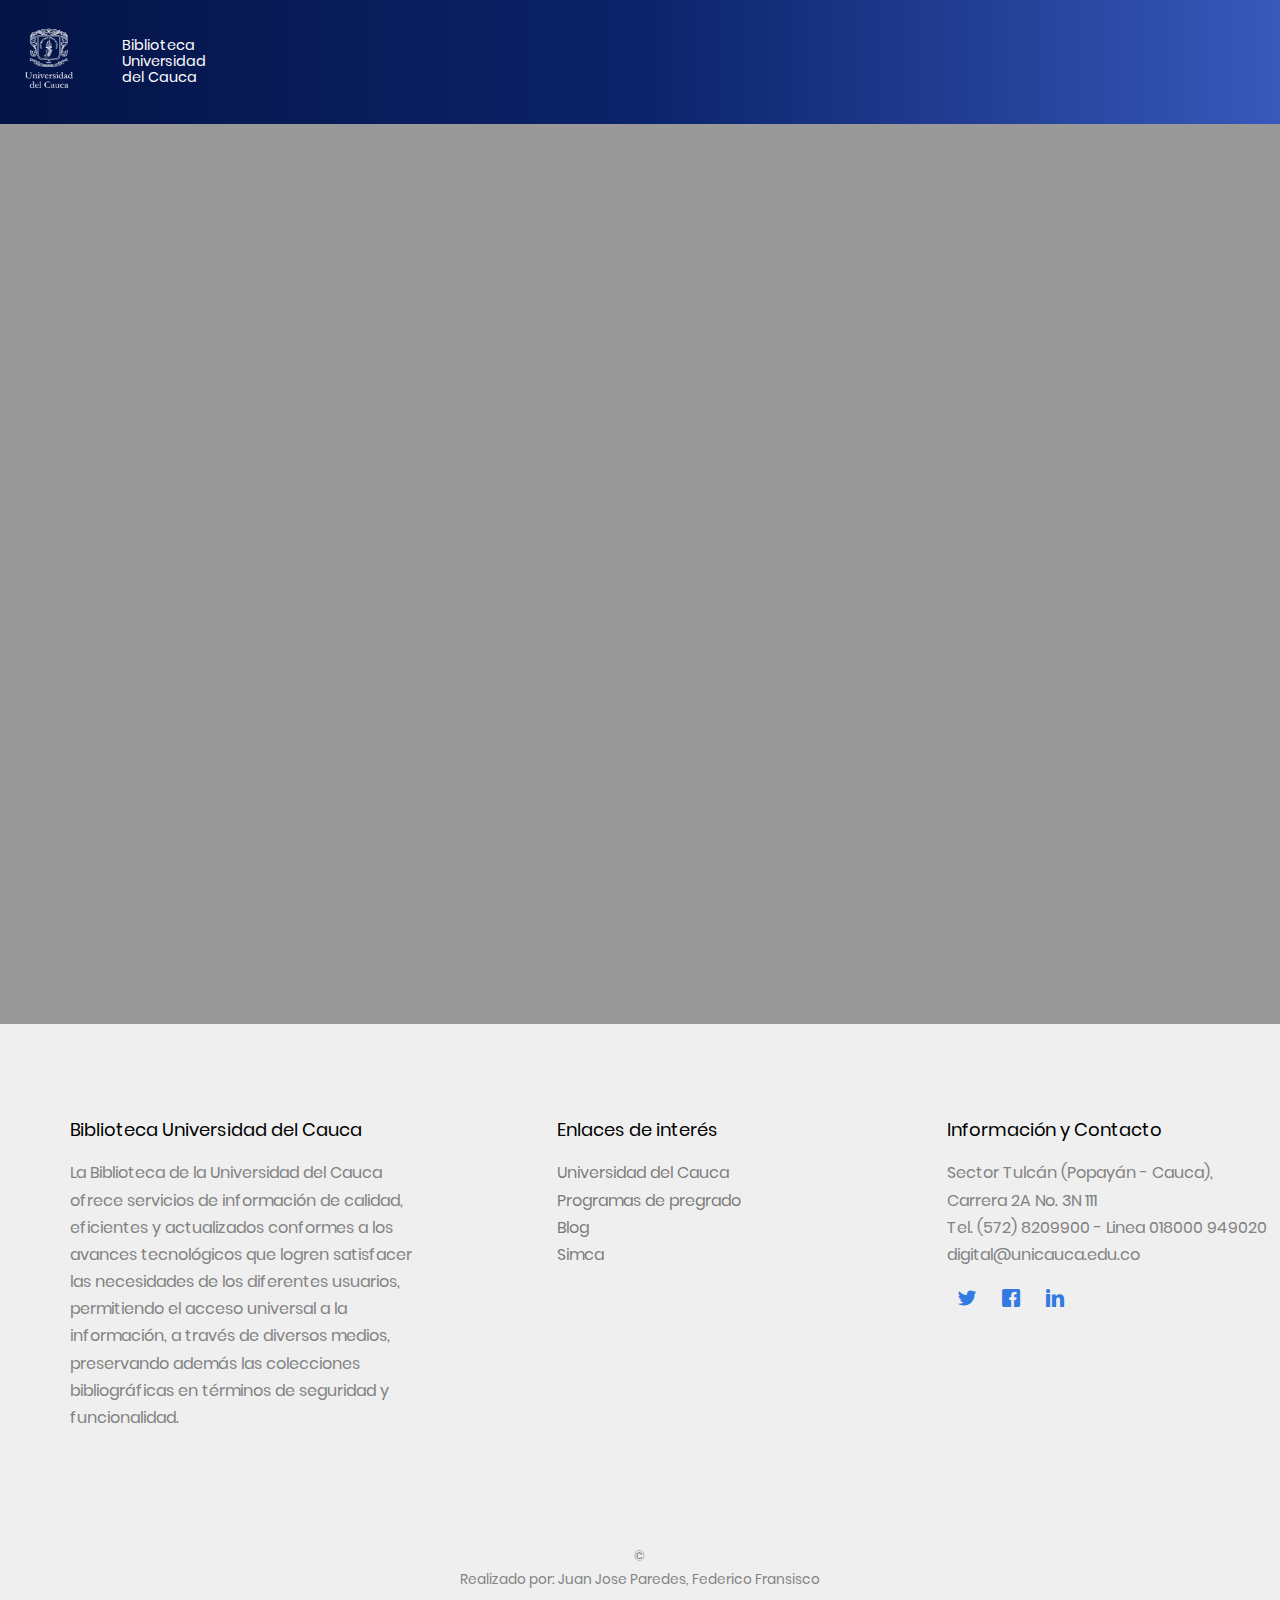
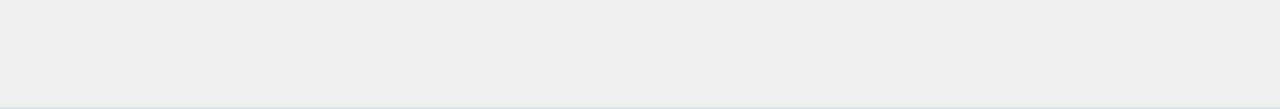
==== index.html @ 98b1ec56 "Primer Commit" ====
<!DOCTYPE HTML>
<html lang="en">

<head>
	<meta charset="utf-8">
	<meta http-equiv="X-UA-Compatible" content="IE=edge">
	<title>Biblioteca Universidad</title>
	<meta name="viewport" content="width=device-width, initial-scale=1">
	<meta property="og:title" content=""/>
	<meta property="og:image" content=""/>
	<meta property="og:url" content=""/>
	<meta property="og:site_name" content=""/>
	<meta property="og:description" content=""/>

	<!-- icon page-->
	<link rel="icon" type="image/png" href="images/icons/Martz90-Circle-Books.ico"/>
	<link rel="stylesheet" type="text/css" href="fonts/Linearicons-Free-v1.0.0/icon-font.min.css">

	<!-- Animate.css -->
	<link rel="stylesheet" href="css/animate.css">
	
	<!-- Fonts.css-->
	<link rel="stylesheet" type="text/css" href="fonts/font-awesome-4.7.0/css/font-awesome.min.css">
	
	<!-- Icomoon Icon Fonts-->
	<link rel="stylesheet" href="css/icomoon.css">
	
	<!-- Bootstrap  -->
	<link rel="stylesheet" href="css/bootstrap.css">

	<!-- Magnific Popup -->
	<link rel="stylesheet" href="css/magnific-popup.css">

	<!-- Flexslider  -->
	<link rel="stylesheet" href="css/flexslider.css">

	<!-- Theme style  -->
	<link rel="stylesheet" href="css/style.css">

	<!-- Login style  -->
	<link rel="stylesheet" href="css/mainlogin.css">

	<!-- Modernizr JS -->
	<script src="js/modernizr-2.6.2.min.js"></script>

</head>

<body>
		
	<div class="fh5co-loader"></div>
	
	<div id="page">
	<nav class="fh5co-nav" role="navigation">
		<div class="top-menu">
			<div class="container-fluid">
				<div class="row">
					<div class="col-xs-1">
						<div id="fh5co-logo"><a href="http://www.unicauca.edu.co/versionP/"><img src="images/logoUnicaucaWhite.png" alt="" height="60" width="48"></img></a></div>
					</div>
					<div class="col-xs-1 menu-1">
						<h2>Biblioteca</br>Universidad del Cauca</h2>
					</div>
				</div>
				
			</div>
		</div>
	</nav>
	<aside id="fh5co-hero" class="js-fullheight">
			<div class="flexslider js-fullheight">
				<ul class="slides">
				   <li class="holder" style="background-image: url(images/bgLogin.jpg);">
					   <div class="overlay-gradient"></div>
					   <div class="container">
						   <div class="col-sm-12 col-md-10 col-md-offset-1 text-center js-fullheight slider-text">
								<span class="login100-form-title p-b-33 p-t-33">
										Bienvenido
								</span>
								<form class="login100-form validate-form p-b-30 p-t-30" name="order">

									<div class="wrap-input100 validate-input" data-validate = "Introduce un usuario">
										<input class="input100" type="text" name="username" placeholder="Usuario">
										<span class="focus-input100" data-placeholder="&#xe82a;"></span>
									</div>
				
									<div class="wrap-input100 validate-input" data-validate="Introduce una contraseña">
										<input class="input100" type="password" name="pass" placeholder="Contraseña">
										<span class="focus-input100" data-placeholder="&#xe80f;"></span>
									</div>
				
									<div class="wrap-checkbox">
										<div class="checkbox">
											<input name="remember" type="checkbox" value="Remember Me"> Recuérdame
										</div>
									</div>
				
									<div class="container-login100-form-btn">
										<button class="login100-form-btn" formaction="home.html" id="Save Order">
											Entrar
										</button>
									</div>
								</form>
						   </div>
					   </div>
				   </li>
				  </ul>
			  </div>
	</aside>
	
	<footer id="fh5co-footer" role="contentinfo">
			<div class="container">
				<div class="row row-pb-md">
					<div class="col-md-4 fh5co-widget">
						<h4>Biblioteca Universidad del Cauca</h4>
						<p>La Biblioteca de la Universidad del Cauca ofrece servicios de información de calidad, eficientes y actualizados conformes a los avances tecnológicos que logren satisfacer las necesidades de los diferentes usuarios, permitiendo el acceso universal a la información, a través de diversos medios, preservando además las colecciones bibliográficas en términos de seguridad y funcionalidad.</p>
					</div>
					<div class="col-md-4 col-md-push-1">
						<h4>Enlaces de interés</h4>
						<ul class="fh5co-footer-links">
							<li><a href="http://www.unicauca.edu.co/versionP/">Universidad del Cauca</a></li>
							<li><a href="http://www.unicauca.edu.co/versionP/pregrado">Programas de pregrado</a></li>
							<li><a href="http://ublogs.unicauca.edu.co/ssi/page/8/">Blog</a></li>
							<li><a href="https://simca.unicauca.edu.co/simca/">Simca</a></li>
						</ul>
					</div>
	
					<div class="col-md-4 col-md-push-1">
						<h4>Información y Contacto</h4>
						<ul class="fh5co-footer-links">
							<li>Sector Tulcán (Popayán - Cauca), <br> Carrera 2A No. 3N 111</li>
							<li>Tel. (572) 8209900 - Linea 018000 949020</li>
							<li>digital@unicauca.edu.co</li>
						</ul>
						<p>
							<ul class="fh5co-social-icons">
								<li><a href="https://twitter.com/unicauca"><i class="icon-twitter"></i></a></li>
								<li><a href="https://www.facebook.com/universidadelcauca/"><i class="icon-facebook"></i></a></li>
								<li><a href="https://www.linkedin.com/school/universidad-del-cauca"><i class="icon-linkedin"></i></a></li>
							</ul>
						</p>
					</div>
	
				</div>
				<div class="row copyright">
					<div class="col-md-12 text-center">
						<p>
							<small class="block">&copy; </small> 
							<small class="block">Realizado por: Juan Jose Paredes, Federico Fransisco</small>
						</p>
					</div>
				</div>
	
			</div>
	</footer>
	</div>

	<!-- jQuery -->
	<script src="js/jquery.min.js"></script>
	<!-- jQuery Easing -->
	<script src="js/jquery.easing.1.3.js"></script>
	<!-- Bootstrap -->
	<script src="js/bootstrap.min.js"></script>
	<!-- Waypoints -->
	<script src="js/jquery.waypoints.min.js"></script>
	<!-- Flexslider -->
	<script src="js/jquery.flexslider-min.js"></script>
	<!-- Magnific Popup -->
	<script src="js/jquery.magnific-popup.min.js"></script>
	<script src="js/magnific-popup-options.js"></script>
	<!-- Main -->
	<script src="js/main.js"></script>
	<!-- Login -->
	<script src="js/mainlogin.js"></script>
	<!-- Nuestro implementacion de js -->
	<script src="js/myJava.js"></script>

	</body>
</html>
---- fonts/Linearicons-Free-v1.0.0/icon-font.min.css ----
/*
Linearicons Free v1.0.0 - https://linearicons.com/free
By Perxis - https://perxis.com
(c) 2014-2015 Perxis.com
License: https://linearicons.com/free/license
*/
@font-face{font-family:Linearicons-Free;src:url(https://cdn.linearicons.com/free/1.0.0/Linearicons-Free.eot);src:url(https://cdn.linearicons.com/free/1.0.0/Linearicons-Free.eot?#iefix) format('embedded-opentype'),url(https://cdn.linearicons.com/free/1.0.0/Linearicons-Free.woff2) format('woff2'),url(https://cdn.linearicons.com/free/1.0.0/Linearicons-Free.ttf) format('truetype'),url(https://cdn.linearicons.com/free/1.0.0/Linearicons-Free.woff) format('woff'),url(https://cdn.linearicons.com/free/1.0.0/Linearicons-Free.svg#Linearicons-Free) format('svg');font-weight:400;font-style:normal}.lnr{font-family:Linearicons-Free;speak:none;font-style:normal;font-weight:400;font-variant:normal;text-transform:none;line-height:1;-webkit-font-smoothing:antialiased;-moz-osx-font-smoothing:grayscale}.lnr-home:before{content:"\e800"}.lnr-apartment:before{content:"\e801"}.lnr-pencil:before{content:"\e802"}.lnr-magic-wand:before{content:"\e803"}.lnr-drop:before{content:"\e804"}.lnr-lighter:before{content:"\e805"}.lnr-poop:before{content:"\e806"}.lnr-sun:before{content:"\e807"}.lnr-moon:before{content:"\e808"}.lnr-cloud:before{content:"\e809"}.lnr-cloud-upload:before{content:"\e80a"}.lnr-cloud-download:before{content:"\e80b"}.lnr-cloud-sync:before{content:"\e80c"}.lnr-cloud-check:before{content:"\e80d"}.lnr-database:before{content:"\e80e"}.lnr-lock:before{content:"\e80f"}.lnr-cog:before{content:"\e810"}.lnr-trash:before{content:"\e811"}.lnr-dice:before{content:"\e812"}.lnr-heart:before{content:"\e813"}.lnr-star:before{content:"\e814"}.lnr-star-half:before{content:"\e815"}.lnr-star-empty:before{content:"\e816"}.lnr-flag:before{content:"\e817"}.lnr-envelope:before{content:"\e818"}.lnr-paperclip:before{content:"\e819"}.lnr-inbox:before{content:"\e81a"}.lnr-eye:before{content:"\e81b"}.lnr-printer:before{content:"\e81c"}.lnr-file-empty:before{content:"\e81d"}.lnr-file-add:before{content:"\e81e"}.lnr-enter:before{content:"\e81f"}.lnr-exit:before{content:"\e820"}.lnr-graduation-hat:before{content:"\e821"}.lnr-license:before{content:"\e822"}.lnr-music-note:before{content:"\e823"}.lnr-film-play:before{content:"\e824"}.lnr-camera-video:before{content:"\e825"}.lnr-camera:before{content:"\e826"}.lnr-picture:before{content:"\e827"}.lnr-book:before{content:"\e828"}.lnr-bookmark:before{content:"\e829"}.lnr-user:before{content:"\e82a"}.lnr-users:before{content:"\e82b"}.lnr-shirt:before{content:"\e82c"}.lnr-store:before{content:"\e82d"}.lnr-cart:before{content:"\e82e"}.lnr-tag:before{content:"\e82f"}.lnr-phone-handset:before{content:"\e830"}.lnr-phone:before{content:"\e831"}.lnr-pushpin:before{content:"\e832"}.lnr-map-marker:before{content:"\e833"}.lnr-map:before{content:"\e834"}.lnr-location:before{content:"\e835"}.lnr-calendar-full:before{content:"\e836"}.lnr-keyboard:before{content:"\e837"}.lnr-spell-check:before{content:"\e838"}.lnr-screen:before{content:"\e839"}.lnr-smartphone:before{content:"\e83a"}.lnr-tablet:before{content:"\e83b"}.lnr-laptop:before{content:"\e83c"}.lnr-laptop-phone:before{content:"\e83d"}.lnr-power-switch:before{content:"\e83e"}.lnr-bubble:before{content:"\e83f"}.lnr-heart-pulse:before{content:"\e840"}.lnr-construction:before{content:"\e841"}.lnr-pie-chart:before{content:"\e842"}.lnr-chart-bars:before{content:"\e843"}.lnr-gift:before{content:"\e844"}.lnr-diamond:before{content:"\e845"}.lnr-linearicons:before{content:"\e846"}.lnr-dinner:before{content:"\e847"}.lnr-coffee-cup:before{content:"\e848"}.lnr-leaf:before{content:"\e849"}.lnr-paw:before{content:"\e84a"}.lnr-rocket:before{content:"\e84b"}.lnr-briefcase:before{content:"\e84c"}.lnr-bus:before{content:"\e84d"}.lnr-car:before{content:"\e84e"}.lnr-train:before{content:"\e84f"}.lnr-bicycle:before{content:"\e850"}.lnr-wheelchair:before{content:"\e851"}.lnr-select:before{content:"\e852"}.lnr-earth:before{content:"\e853"}.lnr-smile:before{content:"\e854"}.lnr-sad:before{content:"\e855"}.lnr-neutral:before{content:"\e856"}.lnr-mustache:before{content:"\e857"}.lnr-alarm:before{content:"\e858"}.lnr-bullhorn:before{content:"\e859"}.lnr-volume-high:before{content:"\e85a"}.lnr-volume-medium:before{content:"\e85b"}.lnr-volume-low:before{content:"\e85c"}.lnr-volume:before{content:"\e85d"}.lnr-mic:before{content:"\e85e"}.lnr-hourglass:before{content:"\e85f"}.lnr-undo:before{content:"\e860"}.lnr-redo:before{content:"\e861"}.lnr-sync:before{content:"\e862"}.lnr-history:before{content:"\e863"}.lnr-clock:before{content:"\e864"}.lnr-download:before{content:"\e865"}.lnr-upload:before{content:"\e866"}.lnr-enter-down:before{content:"\e867"}.lnr-exit-up:before{content:"\e868"}.lnr-bug:before{content:"\e869"}.lnr-code:before{content:"\e86a"}.lnr-link:before{content:"\e86b"}.lnr-unlink:before{content:"\e86c"}.lnr-thumbs-up:before{content:"\e86d"}.lnr-thumbs-down:before{content:"\e86e"}.lnr-magnifier:before{content:"\e86f"}.lnr-cross:before{content:"\e870"}.lnr-menu:before{content:"\e871"}.lnr-list:before{content:"\e872"}.lnr-chevron-up:before{content:"\e873"}.lnr-chevron-down:before{content:"\e874"}.lnr-chevron-left:before{content:"\e875"}.lnr-chevron-right:before{content:"\e876"}.lnr-arrow-up:before{content:"\e877"}.lnr-arrow-down:before{content:"\e878"}.lnr-arrow-left:before{content:"\e879"}.lnr-arrow-right:before{content:"\e87a"}.lnr-move:before{content:"\e87b"}.lnr-warning:before{content:"\e87c"}.lnr-question-circle:before{content:"\e87d"}.lnr-menu-circle:before{content:"\e87e"}.lnr-checkmark-circle:before{content:"\e87f"}.lnr-cross-circle:before{content:"\e880"}.lnr-plus-circle:before{content:"\e881"}.lnr-circle-minus:before{content:"\e882"}.lnr-arrow-up-circle:before{content:"\e883"}.lnr-arrow-down-circle:before{content:"\e884"}.lnr-arrow-left-circle:before{content:"\e885"}.lnr-arrow-right-circle:before{content:"\e886"}.lnr-chevron-up-circle:before{content:"\e887"}.lnr-chevron-down-circle:before{content:"\e888"}.lnr-chevron-left-circle:before{content:"\e889"}.lnr-chevron-right-circle:before{content:"\e88a"}.lnr-crop:before{content:"\e88b"}.lnr-frame-expand:before{content:"\e88c"}.lnr-frame-contract:before{content:"\e88d"}.lnr-layers:before{content:"\e88e"}.lnr-funnel:before{content:"\e88f"}.lnr-text-format:before{content:"\e890"}.lnr-text-format-remove:before{content:"\e891"}.lnr-text-size:before{content:"\e892"}.lnr-bold:before{content:"\e893"}.lnr-italic:before{content:"\e894"}.lnr-underline:before{content:"\e895"}.lnr-strikethrough:before{content:"\e896"}.lnr-highlight:before{content:"\e897"}.lnr-text-align-left:before{content:"\e898"}.lnr-text-align-center:before{content:"\e899"}.lnr-text-align-right:before{content:"\e89a"}.lnr-text-align-justify:before{content:"\e89b"}.lnr-line-spacing:before{content:"\e89c"}.lnr-indent-increase:before{content:"\e89d"}.lnr-indent-decrease:before{content:"\e89e"}.lnr-pilcrow:before{content:"\e89f"}.lnr-direction-ltr:before{content:"\e8a0"}.lnr-direction-rtl:before{content:"\e8a1"}.lnr-page-break:before{content:"\e8a2"}.lnr-sort-alpha-asc:before{content:"\e8a3"}.lnr-sort-amount-asc:before{content:"\e8a4"}.lnr-hand:before{content:"\e8a5"}.lnr-pointer-up:before{content:"\e8a6"}.lnr-pointer-right:before{content:"\e8a7"}.lnr-pointer-down:before{content:"\e8a8"}.lnr-pointer-left:before{content:"\e8a9"}
---- css/icomoon.css ----
@font-face {
  font-family: 'icomoon';
  src:  url('../fonts/icomoon/icomoon.eot?6iuir');
  src:  url('../fonts/icomoon/icomoon.eot?6iuir#iefix') format('embedded-opentype'),
    url('../fonts/icomoon/icomoon.ttf?6iuir') format('truetype'),
    url('../fonts/icomoon/icomoon.woff?6iuir') format('woff'),
    url('../fonts/icomoon/icomoon.svg?6iuir#icomoon') format('svg');
  font-weight: normal;
  font-style: normal;
}

[class^="icon-"], [class*=" icon-"] {
  /* use !important to prevent issues with browser extensions that change fonts */
  font-family: 'icomoon' !important;
  speak: none;
  font-style: normal;
  font-weight: normal;
  font-variant: normal;
  text-transform: none;
  line-height: 1;

  /* Better Font Rendering =========== */
  -webkit-font-smoothing: antialiased;
  -moz-osx-font-smoothing: grayscale;
}

.icon-eye:before {
  content: "\e000";
}
.icon-paper-clip:before {
  content: "\e001";
}
.icon-mail:before {
  content: "\e002";
}
.icon-toggle:before {
  content: "\e003";
}
.icon-layout:before {
  content: "\e004";
}
.icon-link:before {
  content: "\e005";
}
.icon-bell:before {
  content: "\e006";
}
.icon-lock:before {
  content: "\e007";
}
.icon-unlock:before {
  content: "\e008";
}
.icon-ribbon:before {
  content: "\e009";
}
.icon-image:before {
  content: "\e010";
}
.icon-signal:before {
  content: "\e011";
}
.icon-target:before {
  content: "\e012";
}
.icon-clipboard:before {
  content: "\e013";
}
.icon-clock:before {
  content: "\e014";
}
.icon-watch:before {
  content: "\e015";
}
.icon-air-play:before {
  content: "\e016";
}
.icon-camera:before {
  content: "\e017";
}
.icon-video:before {
  content: "\e018";
}
.icon-disc:before {
  content: "\e019";
}
.icon-printer:before {
  content: "\e020";
}
.icon-monitor:before {
  content: "\e021";
}
.icon-server:before {
  content: "\e022";
}
.icon-cog:before {
  content: "\e023";
}
.icon-heart:before {
  content: "\e024";
}
.icon-paragraph:before {
  content: "\e025";
}
.icon-align-justify:before {
  content: "\e026";
}
.icon-align-left:before {
  content: "\e027";
}
.icon-align-center:before {
  content: "\e028";
}
.icon-align-right:before {
  content: "\e029";
}
.icon-book:before {
  content: "\e030";
}
.icon-layers:before {
  content: "\e031";
}
.icon-stack:before {
  content: "\e032";
}
.icon-stack-2:before {
  content: "\e033";
}
.icon-paper:before {
  content: "\e034";
}
.icon-paper-stack:before {
  content: "\e035";
}
.icon-search:before {
  content: "\e036";
}
.icon-zoom-in:before {
  content: "\e037";
}
.icon-zoom-out:before {
  content: "\e038";
}
.icon-reply:before {
  content: "\e039";
}
.icon-circle-plus:before {
  content: "\e040";
}
.icon-circle-minus:before {
  content: "\e041";
}
.icon-circle-check:before {
  content: "\e042";
}
.icon-circle-cross:before {
  content: "\e043";
}
.icon-square-plus:before {
  content: "\e044";
}
.icon-square-minus:before {
  content: "\e045";
}
.icon-square-check:before {
  content: "\e046";
}
.icon-square-cross:before {
  content: "\e047";
}
.icon-microphone:before {
  content: "\e048";
}
.icon-record:before {
  content: "\e049";
}
.icon-skip-back:before {
  content: "\e050";
}
.icon-rewind:before {
  content: "\e051";
}
.icon-play:before {
  content: "\e052";
}
.icon-pause:before {
  content: "\e053";
}
.icon-stop:before {
  content: "\e054";
}
.icon-fast-forward:before {
  content: "\e055";
}
.icon-skip-forward:before {
  content: "\e056";
}
.icon-shuffle:before {
  content: "\e057";
}
.icon-repeat:before {
  content: "\e058";
}
.icon-folder:before {
  content: "\e059";
}
.icon-umbrella:before {
  content: "\e060";
}
.icon-moon:before {
  content: "\e061";
}
.icon-thermometer:before {
  content: "\e062";
}
.icon-drop:before {
  content: "\e063";
}
.icon-sun:before {
  content: "\e064";
}
.icon-cloud:before {
  content: "\e065";
}
.icon-cloud-upload:before {
  content: "\e066";
}
.icon-cloud-download:before {
  content: "\e067";
}
.icon-upload:before {
  content: "\e068";
}
.icon-download:before {
  content: "\e069";
}
.icon-location:before {
  content: "\e070";
}
.icon-location-2:before {
  content: "\e071";
}
.icon-map:before {
  content: "\e072";
}
.icon-battery:before {
  content: "\e073";
}
.icon-head:before {
  content: "\e074";
}
.icon-briefcase:before {
  content: "\e075";
}
.icon-speech-bubble:before {
  content: "\e076";
}
.icon-anchor:before {
  content: "\e077";
}
.icon-globe:before {
  content: "\e078";
}
.icon-box:before {
  content: "\e079";
}
.icon-reload:before {
  content: "\e080";
}
.icon-share:before {
  content: "\e081";
}
.icon-marquee:before {
  content: "\e082";
}
.icon-marquee-plus:before {
  content: "\e083";
}
.icon-marquee-minus:before {
  content: "\e084";
}
.icon-tag:before {
  content: "\e085";
}
.icon-power:before {
  content: "\e086";
}
.icon-command:before {
  content: "\e087";
}
.icon-alt:before {
  content: "\e088";
}
.icon-esc:before {
  content: "\e089";
}
.icon-bar-graph:before {
  content: "\e090";
}
.icon-bar-graph-2:before {
  content: "\e091";
}
.icon-pie-graph:before {
  content: "\e092";
}
.icon-star:before {
  content: "\e093";
}
.icon-arrow-left:before {
  content: "\e094";
}
.icon-arrow-right:before {
  content: "\e095";
}
.icon-arrow-up:before {
  content: "\e096";
}
.icon-arrow-down:before {
  content: "\e097";
}
.icon-volume:before {
  content: "\e098";
}
.icon-mute:before {
  content: "\e099";
}
.icon-content-right:before {
  content: "\e100";
}
.icon-content-left:before {
  content: "\e101";
}
.icon-grid:before {
  content: "\e102";
}
.icon-grid-2:before {
  content: "\e103";
}
.icon-columns:before {
  content: "\e104";
}
.icon-loader:before {
  content: "\e105";
}
.icon-bag:before {
  content: "\e106";
}
.icon-ban:before {
  content: "\e107";
}
.icon-flag:before {
  content: "\e108";
}
.icon-trash:before {
  content: "\e109";
}
.icon-expand:before {
  content: "\e110";
}
.icon-contract:before {
  content: "\e111";
}
.icon-maximize:before {
  content: "\e112";
}
.icon-minimize:before {
  content: "\e113";
}
.icon-plus:before {
  content: "\e114";
}
.icon-minus:before {
  content: "\e115";
}
.icon-check:before {
  content: "\e116";
}
.icon-cross:before {
  content: "\e117";
}
.icon-move:before {
  content: "\e118";
}
.icon-delete:before {
  content: "\e119";
}
.icon-menu:before {
  content: "\e120";
}
.icon-archive:before {
  content: "\e121";
}
.icon-inbox:before {
  content: "\e122";
}
.icon-outbox:before {
  content: "\e123";
}
.icon-file:before {
  content: "\e124";
}
.icon-file-add:before {
  content: "\e125";
}
.icon-file-subtract:before {
  content: "\e126";
}
.icon-help:before {
  content: "\e127";
}
.icon-open:before {
  content: "\e128";
}
.icon-ellipsis:before {
  content: "\e129";
}
.icon-add-to-list:before {
  content: "\e900";
}
.icon-classic-computer:before {
  content: "\e901";
}
.icon-controller-fast-backward:before {
  content: "\e902";
}
.icon-creative-commons-attribution:before {
  content: "\e903";
}
.icon-creative-commons-noderivs:before {
  content: "\e904";
}
.icon-creative-commons-noncommercial-eu:before {
  content: "\e905";
}
.icon-creative-commons-noncommercial-us:before {
  content: "\e906";
}
.icon-creative-commons-public-domain:before {
  content: "\e907";
}
.icon-creative-commons-remix:before {
  content: "\e908";
}
.icon-creative-commons-share:before {
  content: "\e909";
}
.icon-creative-commons-sharealike:before {
  content: "\e90a";
}
.icon-creative-commons:before {
  content: "\e90b";
}
.icon-document-landscape:before {
  content: "\e90c";
}
.icon-remove-user:before {
  content: "\e90d";
}
.icon-warning:before {
  content: "\e90e";
}
.icon-arrow-bold-down:before {
  content: "\e90f";
}
.icon-arrow-bold-left:before {
  content: "\e910";
}
.icon-arrow-bold-right:before {
  content: "\e911";
}
.icon-arrow-bold-up:before {
  content: "\e912";
}
.icon-arrow-down2:before {
  content: "\e913";
}
.icon-arrow-left2:before {
  content: "\e914";
}
.icon-arrow-long-down:before {
  content: "\e915";
}
.icon-arrow-long-left:before {
  content: "\e916";
}
.icon-arrow-long-right:before {
  content: "\e917";
}
.icon-arrow-long-up:before {
  content: "\e918";
}
.icon-arrow-right2:before {
  content: "\e919";
}
.icon-arrow-up2:before {
  content: "\e91a";
}
.icon-arrow-with-circle-down:before {
  content: "\e91b";
}
.icon-arrow-with-circle-left:before {
  content: "\e91c";
}
.icon-arrow-with-circle-right:before {
  content: "\e91d";
}
.icon-arrow-with-circle-up:before {
  content: "\e91e";
}
.icon-bookmark:before {
  content: "\e91f";
}
.icon-bookmarks:before {
  content: "\e920";
}
.icon-chevron-down:before {
  content: "\e921";
}
.icon-chevron-left:before {
  content: "\e922";
}
.icon-chevron-right:before {
  content: "\e923";
}
.icon-chevron-small-down:before {
  content: "\e924";
}
.icon-chevron-small-left:before {
  content: "\e925";
}
.icon-chevron-small-right:before {
  content: "\e926";
}
.icon-chevron-small-up:before {
  content: "\e927";
}
.icon-chevron-thin-down:before {
  content: "\e928";
}
.icon-chevron-thin-left:before {
  content: "\e929";
}
.icon-chevron-thin-right:before {
  content: "\e92a";
}
.icon-chevron-thin-up:before {
  content: "\e92b";
}
.icon-chevron-up:before {
  content: "\e92c";
}
.icon-chevron-with-circle-down:before {
  content: "\e92d";
}
.icon-chevron-with-circle-left:before {
  content: "\e92e";
}
.icon-chevron-with-circle-right:before {
  content: "\e92f";
}
.icon-chevron-with-circle-up:before {
  content: "\e930";
}
.icon-cloud2:before {
  content: "\e931";
}
.icon-controller-fast-forward:before {
  content: "\e932";
}
.icon-controller-jump-to-start:before {
  content: "\e933";
}
.icon-controller-next:before {
  content: "\e934";
}
.icon-controller-paus:before {
  content: "\e935";
}
.icon-controller-play:before {
  content: "\e936";
}
.icon-controller-record:before {
  content: "\e937";
}
.icon-controller-stop:before {
  content: "\e938";
}
.icon-controller-volume:before {
  content: "\e939";
}
.icon-dot-single:before {
  content: "\e93a";
}
.icon-dots-three-horizontal:before {
  content: "\e93b";
}
.icon-dots-three-vertical:before {
  content: "\e93c";
}
.icon-dots-two-horizontal:before {
  content: "\e93d";
}
.icon-dots-two-vertical:before {
  content: "\e93e";
}
.icon-download2:before {
  content: "\e93f";
}
.icon-emoji-flirt:before {
  content: "\e940";
}
.icon-flow-branch:before {
  content: "\e941";
}
.icon-flow-cascade:before {
  content: "\e942";
}
.icon-flow-line:before {
  content: "\e943";
}
.icon-flow-parallel:before {
  content: "\e944";
}
.icon-flow-tree:before {
  content: "\e945";
}
.icon-install:before {
  content: "\e946";
}
.icon-layers2:before {
  content: "\e947";
}
.icon-open-book:before {
  content: "\e948";
}
.icon-resize-100:before {
  content: "\e949";
}
.icon-resize-full-screen:before {
  content: "\e94a";
}
.icon-save:before {
  content: "\e94b";
}
.icon-select-arrows:before {
  content: "\e94c";
}
.icon-sound-mute:before {
  content: "\e94d";
}
.icon-sound:before {
  content: "\e94e";
}
.icon-trash2:before {
  content: "\e94f";
}
.icon-triangle-down:before {
  content: "\e950";
}
.icon-triangle-left:before {
  content: "\e951";
}
.icon-triangle-right:before {
  content: "\e952";
}
.icon-triangle-up:before {
  content: "\e953";
}
.icon-uninstall:before {
  content: "\e954";
}
.icon-upload-to-cloud:before {
  content: "\e955";
}
.icon-upload2:before {
  content: "\e956";
}
.icon-add-user:before {
  content: "\e957";
}
.icon-address:before {
  content: "\e958";
}
.icon-adjust:before {
  content: "\e959";
}
.icon-air:before {
  content: "\e95a";
}
.icon-aircraft-landing:before {
  content: "\e95b";
}
.icon-aircraft-take-off:before {
  content: "\e95c";
}
.icon-aircraft:before {
  content: "\e95d";
}
.icon-align-bottom:before {
  content: "\e95e";
}
.icon-align-horizontal-middle:before {
  content: "\e95f";
}
.icon-align-left2:before {
  content: "\e960";
}
.icon-align-right2:before {
  content: "\e961";
}
.icon-align-top:before {
  content: "\e962";
}
.icon-align-vertical-middle:before {
  content: "\e963";
}
.icon-archive2:before {
  content: "\e964";
}
.icon-area-graph:before {
  content: "\e965";
}
.icon-attachment:before {
  content: "\e966";
}
.icon-awareness-ribbon:before {
  content: "\e967";
}
.icon-back-in-time:before {
  content: "\e968";
}
.icon-back:before {
  content: "\e969";
}
.icon-bar-graph2:before {
  content: "\e96a";
}
.icon-battery2:before {
  content: "\e96b";
}
.icon-beamed-note:before {
  content: "\e96c";
}
.icon-bell2:before {
  content: "\e96d";
}
.icon-blackboard:before {
  content: "\e96e";
}
.icon-block:before {
  content: "\e96f";
}
.icon-book2:before {
  content: "\e970";
}
.icon-bowl:before {
  content: "\e971";
}
.icon-box2:before {
  content: "\e972";
}
.icon-briefcase2:before {
  content: "\e973";
}
.icon-browser:before {
  content: "\e974";
}
.icon-brush:before {
  content: "\e975";
}
.icon-bucket:before {
  content: "\e976";
}
.icon-cake:before {
  content: "\e977";
}
.icon-calculator:before {
  content: "\e978";
}
.icon-calendar:before {
  content: "\e979";
}
.icon-camera2:before {
  content: "\e97a";
}
.icon-ccw:before {
  content: "\e97b";
}
.icon-chat:before {
  content: "\e97c";
}
.icon-check2:before {
  content: "\e97d";
}
.icon-circle-with-cross:before {
  content: "\e97e";
}
.icon-circle-with-minus:before {
  content: "\e97f";
}
.icon-circle-with-plus:before {
  content: "\e980";
}
.icon-circle:before {
  content: "\e981";
}
.icon-circular-graph:before {
  content: "\e982";
}
.icon-clapperboard:before {
  content: "\e983";
}
.icon-clipboard2:before {
  content: "\e984";
}
.icon-clock2:before {
  content: "\e985";
}
.icon-code:before {
  content: "\e986";
}
.icon-cog2:before {
  content: "\e987";
}
.icon-colours:before {
  content: "\e988";
}
.icon-compass:before {
  content: "\e989";
}
.icon-copy:before {
  content: "\e98a";
}
.icon-credit-card:before {
  content: "\e98b";
}
.icon-credit:before {
  content: "\e98c";
}
.icon-cross2:before {
  content: "\e98d";
}
.icon-cup:before {
  content: "\e98e";
}
.icon-cw:before {
  content: "\e98f";
}
.icon-cycle:before {
  content: "\e990";
}
.icon-database:before {
  content: "\e991";
}
.icon-dial-pad:before {
  content: "\e992";
}
.icon-direction:before {
  content: "\e993";
}
.icon-document:before {
  content: "\e994";
}
.icon-documents:before {
  content: "\e995";
}
.icon-drink:before {
  content: "\e996";
}
.icon-drive:before {
  content: "\e997";
}
.icon-drop2:before {
  content: "\e998";
}
.icon-edit:before {
  content: "\e999";
}
.icon-email:before {
  content: "\e99a";
}
.icon-emoji-happy:before {
  content: "\e99b";
}
.icon-emoji-neutral:before {
  content: "\e99c";
}
.icon-emoji-sad:before {
  content: "\e99d";
}
.icon-erase:before {
  content: "\e99e";
}
.icon-eraser:before {
  content: "\e99f";
}
.icon-export:before {
  content: "\e9a0";
}
.icon-eye2:before {
  content: "\e9a1";
}
.icon-feather:before {
  content: "\e9a2";
}
.icon-flag2:before {
  content: "\e9a3";
}
.icon-flash:before {
  content: "\e9a4";
}
.icon-flashlight:before {
  content: "\e9a5";
}
.icon-flat-brush:before {
  content: "\e9a6";
}
.icon-folder-images:before {
  content: "\e9a7";
}
.icon-folder-music:before {
  content: "\e9a8";
}
.icon-folder-video:before {
  content: "\e9a9";
}
.icon-folder2:before {
  content: "\e9aa";
}
.icon-forward:before {
  content: "\e9ab";
}
.icon-funnel:before {
  content: "\e9ac";
}
.icon-game-controller:before {
  content: "\e9ad";
}
.icon-gauge:before {
  content: "\e9ae";
}
.icon-globe2:before {
  content: "\e9af";
}
.icon-graduation-cap:before {
  content: "\e9b0";
}
.icon-grid2:before {
  content: "\e9b1";
}
.icon-hair-cross:before {
  content: "\e9b2";
}
.icon-hand:before {
  content: "\e9b3";
}
.icon-heart-outlined:before {
  content: "\e9b4";
}
.icon-heart2:before {
  content: "\e9b5";
}
.icon-help-with-circle:before {
  content: "\e9b6";
}
.icon-help2:before {
  content: "\e9b7";
}
.icon-home:before {
  content: "\e9b8";
}
.icon-hour-glass:before {
  content: "\e9b9";
}
.icon-image-inverted:before {
  content: "\e9ba";
}
.icon-image2:before {
  content: "\e9bb";
}
.icon-images:before {
  content: "\e9bc";
}
.icon-inbox2:before {
  content: "\e9bd";
}
.icon-infinity:before {
  content: "\e9be";
}
.icon-info-with-circle:before {
  content: "\e9bf";
}
.icon-info:before {
  content: "\e9c0";
}
.icon-key:before {
  content: "\e9c1";
}
.icon-keyboard:before {
  content: "\e9c2";
}
.icon-lab-flask:before {
  content: "\e9c3";
}
.icon-landline:before {
  content: "\e9c4";
}
.icon-language:before {
  content: "\e9c5";
}
.icon-laptop:before {
  content: "\e9c6";
}
.icon-leaf:before {
  content: "\e9c7";
}
.icon-level-down:before {
  content: "\e9c8";
}
.icon-level-up:before {
  content: "\e9c9";
}
.icon-lifebuoy:before {
  content: "\e9ca";
}
.icon-light-bulb:before {
  content: "\e9cb";
}
.icon-light-down:before {
  content: "\e9cc";
}
.icon-light-up:before {
  content: "\e9cd";
}
.icon-line-graph:before {
  content: "\e9ce";
}
.icon-link2:before {
  content: "\e9cf";
}
.icon-list:before {
  content: "\e9d0";
}
.icon-location-pin:before {
  content: "\e9d1";
}
.icon-location2:before {
  content: "\e9d2";
}
.icon-lock-open:before {
  content: "\e9d3";
}
.icon-lock2:before {
  content: "\e9d4";
}
.icon-log-out:before {
  content: "\e9d5";
}
.icon-login:before {
  content: "\e9d6";
}
.icon-loop:before {
  content: "\e9d7";
}
.icon-magnet:before {
  content: "\e9d8";
}
.icon-magnifying-glass:before {
  content: "\e9d9";
}
.icon-mail2:before {
  content: "\e9da";
}
.icon-man:before {
  content: "\e9db";
}
.icon-map2:before {
  content: "\e9dc";
}
.icon-mask:before {
  content: "\e9dd";
}
.icon-medal:before {
  content: "\e9de";
}
.icon-megaphone:before {
  content: "\e9df";
}
.icon-menu2:before {
  content: "\e9e0";
}
.icon-message:before {
  content: "\e9e1";
}
.icon-mic:before {
  content: "\e9e2";
}
.icon-minus2:before {
  content: "\e9e3";
}
.icon-mobile:before {
  content: "\e9e4";
}
.icon-modern-mic:before {
  content: "\e9e5";
}
.icon-moon2:before {
  content: "\e9e6";
}
.icon-mouse:before {
  content: "\e9e7";
}
.icon-music:before {
  content: "\e9e8";
}
.icon-network:before {
  content: "\e9e9";
}
.icon-new-message:before {
  content: "\e9ea";
}
.icon-new:before {
  content: "\e9eb";
}
.icon-news:before {
  content: "\e9ec";
}
.icon-note:before {
  content: "\e9ed";
}
.icon-notification:before {
  content: "\e9ee";
}
.icon-old-mobile:before {
  content: "\e9ef";
}
.icon-old-phone:before {
  content: "\e9f0";
}
.icon-palette:before {
  content: "\e9f1";
}
.icon-paper-plane:before {
  content: "\e9f2";
}
.icon-pencil:before {
  content: "\e9f3";
}
.icon-phone:before {
  content: "\e9f4";
}
.icon-pie-chart:before {
  content: "\e9f5";
}
.icon-pin:before {
  content: "\e9f6";
}
.icon-plus2:before {
  content: "\e9f7";
}
.icon-popup:before {
  content: "\e9f8";
}
.icon-power-plug:before {
  content: "\e9f9";
}
.icon-price-ribbon:before {
  content: "\e9fa";
}
.icon-price-tag:before {
  content: "\e9fb";
}
.icon-print:before {
  content: "\e9fc";
}
.icon-progress-empty:before {
  content: "\e9fd";
}
.icon-progress-full:before {
  content: "\e9fe";
}
.icon-progress-one:before {
  content: "\e9ff";
}
.icon-progress-two:before {
  content: "\ea00";
}
.icon-publish:before {
  content: "\ea01";
}
.icon-quote:before {
  content: "\ea02";
}
.icon-radio:before {
  content: "\ea03";
}
.icon-reply-all:before {
  content: "\ea04";
}
.icon-reply2:before {
  content: "\ea05";
}
.icon-retweet:before {
  content: "\ea06";
}
.icon-rocket:before {
  content: "\ea07";
}
.icon-round-brush:before {
  content: "\ea08";
}
.icon-rss:before {
  content: "\ea09";
}
.icon-ruler:before {
  content: "\ea0a";
}
.icon-scissors:before {
  content: "\ea0b";
}
.icon-share-alternitive:before {
  content: "\ea0c";
}
.icon-share2:before {
  content: "\ea0d";
}
.icon-shareable:before {
  content: "\ea0e";
}
.icon-shield:before {
  content: "\ea0f";
}
.icon-shop:before {
  content: "\ea10";
}
.icon-shopping-bag:before {
  content: "\ea11";
}
.icon-shopping-basket:before {
  content: "\ea12";
}
.icon-shopping-cart:before {
  content: "\ea13";
}
.icon-shuffle2:before {
  content: "\ea14";
}
.icon-signal2:before {
  content: "\ea15";
}
.icon-sound-mix:before {
  content: "\ea16";
}
.icon-sports-club:before {
  content: "\ea17";
}
.icon-spreadsheet:before {
  content: "\ea18";
}
.icon-squared-cross:before {
  content: "\ea19";
}
.icon-squared-minus:before {
  content: "\ea1a";
}
.icon-squared-plus:before {
  content: "\ea1b";
}
.icon-star-outlined:before {
  content: "\ea1c";
}
.icon-star2:before {
  content: "\ea1d";
}
.icon-stopwatch:before {
  content: "\ea1e";
}
.icon-suitcase:before {
  content: "\ea1f";
}
.icon-swap:before {
  content: "\ea20";
}
.icon-sweden:before {
  content: "\ea21";
}
.icon-switch:before {
  content: "\ea22";
}
.icon-tablet:before {
  content: "\ea23";
}
.icon-tag2:before {
  content: "\ea24";
}
.icon-text-document-inverted:before {
  content: "\ea25";
}
.icon-text-document:before {
  content: "\ea26";
}
.icon-text:before {
  content: "\ea27";
}
.icon-thermometer2:before {
  content: "\ea28";
}
.icon-thumbs-down:before {
  content: "\ea29";
}
.icon-thumbs-up:before {
  content: "\ea2a";
}
.icon-thunder-cloud:before {
  content: "\ea2b";
}
.icon-ticket:before {
  content: "\ea2c";
}
.icon-time-slot:before {
  content: "\ea2d";
}
.icon-tools:before {
  content: "\ea2e";
}
.icon-traffic-cone:before {
  content: "\ea2f";
}
.icon-tree:before {
  content: "\ea30";
}
.icon-trophy:before {
  content: "\ea31";
}
.icon-tv:before {
  content: "\ea32";
}
.icon-typing:before {
  content: "\ea33";
}
.icon-unread:before {
  content: "\ea34";
}
.icon-untag:before {
  content: "\ea35";
}
.icon-user:before {
  content: "\ea36";
}
.icon-users:before {
  content: "\ea37";
}
.icon-v-card:before {
  content: "\ea38";
}
.icon-video2:before {
  content: "\ea39";
}
.icon-vinyl:before {
  content: "\ea3a";
}
.icon-voicemail:before {
  content: "\ea3b";
}
.icon-wallet:before {
  content: "\ea3c";
}
.icon-water:before {
  content: "\ea3d";
}
.icon-px-with-circle:before {
  content: "\ea3e";
}
.icon-px:before {
  content: "\ea3f";
}
.icon-basecamp:before {
  content: "\ea40";
}
.icon-behance:before {
  content: "\ea41";
}
.icon-creative-cloud:before {
  content: "\ea42";
}
.icon-dropbox:before {
  content: "\ea43";
}
.icon-evernote:before {
  content: "\ea44";
}
.icon-flattr:before {
  content: "\ea45";
}
.icon-foursquare:before {
  content: "\ea46";
}
.icon-google-drive:before {
  content: "\ea47";
}
.icon-google-hangouts:before {
  content: "\ea48";
}
.icon-grooveshark:before {
  content: "\ea49";
}
.icon-icloud:before {
  content: "\ea4a";
}
.icon-mixi:before {
  content: "\ea4b";
}
.icon-onedrive:before {
  content: "\ea4c";
}
.icon-paypal:before {
  content: "\ea4d";
}
.icon-picasa:before {
  content: "\ea4e";
}
.icon-qq:before {
  content: "\ea4f";
}
.icon-rdio-with-circle:before {
  content: "\ea50";
}
.icon-renren:before {
  content: "\ea51";
}
.icon-scribd:before {
  content: "\ea52";
}
.icon-sina-weibo:before {
  content: "\ea53";
}
.icon-skype-with-circle:before {
  content: "\ea54";
}
.icon-skype:before {
  content: "\ea55";
}
.icon-slideshare:before {
  content: "\ea56";
}
.icon-smashing:before {
  content: "\ea57";
}
.icon-soundcloud:before {
  content: "\ea58";
}
.icon-spotify-with-circle:before {
  content: "\ea59";
}
.icon-spotify:before {
  content: "\ea5a";
}
.icon-swarm:before {
  content: "\ea5b";
}
.icon-vine-with-circle:before {
  content: "\ea5c";
}
.icon-vine:before {
  content: "\ea5d";
}
.icon-vk-alternitive:before {
  content: "\ea5e";
}
.icon-vk-with-circle:before {
  content: "\ea5f";
}
.icon-vk:before {
  content: "\ea60";
}
.icon-xing-with-circle:before {
  content: "\ea61";
}
.icon-xing:before {
  content: "\ea62";
}
.icon-yelp:before {
  content: "\ea63";
}
.icon-dribbble-with-circle:before {
  content: "\ea64";
}
.icon-dribbble:before {
  content: "\ea65";
}
.icon-facebook-with-circle:before {
  content: "\ea66";
}
.icon-facebook:before {
  content: "\ea67";
}
.icon-flickr-with-circle:before {
  content: "\ea68";
}
.icon-flickr:before {
  content: "\ea69";
}
.icon-github-with-circle:before {
  content: "\ea6a";
}
.icon-github:before {
  content: "\ea6b";
}
.icon-google-with-circle:before {
  content: "\ea6c";
}
.icon-google:before {
  content: "\ea6d";
}
.icon-instagram-with-circle:before {
  content: "\ea6e";
}
.icon-instagram:before {
  content: "\ea6f";
}
.icon-lastfm-with-circle:before {
  content: "\ea70";
}
.icon-lastfm:before {
  content: "\ea71";
}
.icon-linkedin-with-circle:before {
  content: "\ea72";
}
.icon-linkedin:before {
  content: "\ea73";
}
.icon-pinterest-with-circle:before {
  content: "\ea74";
}
.icon-pinterest:before {
  content: "\ea75";
}
.icon-rdio:before {
  content: "\ea76";
}
.icon-stumbleupon-with-circle:before {
  content: "\ea77";
}
.icon-stumbleupon:before {
  content: "\ea78";
}
.icon-tumblr-with-circle:before {
  content: "\ea79";
}
.icon-tumblr:before {
  content: "\ea7a";
}
.icon-twitter-with-circle:before {
  content: "\ea7b";
}
.icon-twitter:before {
  content: "\ea7c";
}
.icon-vimeo-with-circle:before {
  content: "\ea7d";
}
.icon-vimeo:before {
  content: "\ea7e";
}
.icon-youtube-with-circle:before {
  content: "\ea7f";
}
.icon-youtube:before {
  content: "\ea80";
}
---- css/style.css ----
@font-face {
  font-family: Poppins-Regular;
  src: url(../fonts/poppins/Poppins-Regular.ttf);
  font-weight: normal;
  font-style: normal;
}
@font-face {
  font-family: Poppins-Bold;
  /*src: url('../fonts/ubuntu/Ubuntu-Bold.ttf'); */
  src: url(../fonts/poppins/Poppins-Bold.ttf);
}
/* =======================================================
*
* 	Template Style 
*
* ======================================================= */
body {
  font-family: "Poppins-Regular", Arial, serif;
  font-weight: 400;
  font-size: 16px;
  line-height: 1.7;
  color: #828282;
  background: #fff;
}

#page {
  position: relative;
  overflow-x: hidden;
  width: 100%;
  height: 100%;
  -webkit-transition: 0.5s;
  -o-transition: 0.5s;
  transition: 0.5s;
}
.offcanvas #page {
  overflow: hidden;
  position: absolute;
}
.offcanvas #page:after {
  -webkit-transition: 2s;
  -o-transition: 2s;
  transition: 2s;
  position: absolute;
  top: 0;
  right: 0;
  bottom: 0;
  left: 0;
  z-index: 101;
  background: rgba(0, 0, 0, 0.7);
  content: "";
}

a {
  color: #317AE1;
  -webkit-transition: 0.5s;
  -o-transition: 0.5s;
  transition: 0.5s;
}
a:hover, a:active, a:focus {
  color: #317AE1;
  outline: none;
  text-decoration: none;
}

p {
  margin-bottom: 20px;
}

h1, h3, h4, h5, h6, figure {
  color: #000;
  font-family: "Poppins-Regular", Arial, serif;
  font-weight: 400;
  margin: 0 0 20px 0;
}
h2{
  color: #fff;
  font-family: "Poppins-Regular", Arial, serif;
  font-size: 90%;
  margin: 10px 0 10px 0;
}

::-webkit-selection {
  color: #fff;
  background: #317AE1;
}

::-moz-selection {
  color: #fff;
  background: #317AE1;
}

::selection {
  color: #fff;
  background: #317AE1;
}

.fh5co-nav .top-menu {
  padding: 28px 0;
  background: #0B236A;
  background: -webkit-linear-gradient(left, #041446, #0B236A, #3858bb);
  background: -o-linear-gradient(left, #041446, #0B236A, #3858bb);
  background: -moz-linear-gradient(left, #041446, #0B236A, #3858bb);
  background: linear-gradient(left, #041446, #0B236A, #3858bb);
}
.fh5co-nav #fh5co-logo {
  font-size: 24px;
  margin: 0;
  padding: 0;
  text-transform: uppercase;
  font-weight: 700;
  font-family: "Poppins-Regular", Arial, serif;
}
.fh5co-nav #fh5co-logo a span {
  color: #317AE1;
}
.fh5co-nav a {
  padding: 5px 10px;
  color: #000;
}
@media screen and (max-width: 768px) {
  .fh5co-nav .menu-1 {
    display: none;
  }
}
.fh5co-nav ul {
  padding: 0;
  margin: 5px 0 0 0;
}
.fh5co-nav ul li {
  padding: 0;
  margin: 0;
  list-style: none;
  display: inline;
  text-transform: uppercase;
  letter-spacing: 2px;
}
.fh5co-nav ul li a {
  font-size: 12px;
  padding: 30px 15px;
  color: #fff;
  -webkit-transition: 0.5s;
  -o-transition: 0.5s;
  transition: 0.5s;
}
.fh5co-nav ul li a:hover, .fh5co-nav ul li a:focus, .fh5co-nav ul li a:active {
  color: black;
}
.fh5co-nav ul li.has-dropdown {
  position: relative;
}
.fh5co-nav ul li.has-dropdown .dropdown {
  width: 140px;
  -webkit-box-shadow: 0px 14px 33px -9px rgba(0, 0, 0, 0.75);
  -moz-box-shadow: 0px 14px 33px -9px rgba(0, 0, 0, 0.75);
  box-shadow: 0px 14px 33px -9px rgba(0, 0, 0, 0.75);
  z-index: 1002;
  visibility: hidden;
  opacity: 0;
  position: absolute;
  top: 40px;
  left: 0;
  text-align: left;
  background: #000;
  padding: 20px;
  -webkit-border-radius: 4px;
  -moz-border-radius: 4px;
  -ms-border-radius: 4px;
  border-radius: 4px;
  -webkit-transition: 0s;
  -o-transition: 0s;
  transition: 0s;
}
.fh5co-nav ul li.has-dropdown .dropdown:before {
  bottom: 100%;
  left: 40px;
  border: solid transparent;
  content: " ";
  height: 0;
  width: 0;
  position: absolute;
  pointer-events: none;
  border-bottom-color: #000;
  border-width: 8px;
  margin-left: -8px;
}
.fh5co-nav ul li.has-dropdown .dropdown li {
  display: block;
  margin-bottom: 7px;
}
.fh5co-nav ul li.has-dropdown .dropdown li:last-child {
  margin-bottom: 0;
}
.fh5co-nav ul li.has-dropdown .dropdown li a {
  padding: 2px 0;
  display: block;
  color: #999999;
  line-height: 1.2;
  text-transform: none;
  font-size: 13px;
  letter-spacing: 0;
}
.fh5co-nav ul li.has-dropdown .dropdown li a:hover {
  color: #fff;
}
.fh5co-nav ul li.has-dropdown:hover a, .fh5co-nav ul li.has-dropdown:focus a {
  color: #000;
}
.fh5co-nav ul li.btn-cta a {
  padding: 30px 0px !important;
  color: #fff;
}
.fh5co-nav ul li.btn-cta a span {
  background: #317ae1;
  padding: 4px 10px;
  display: -moz-inline-stack;
  display: inline-block;
  zoom: 1;
  *display: inline;
  -webkit-transition: 0.3s;
  -o-transition: 0.3s;
  transition: 0.3s;
  -webkit-border-radius: 100px;
  -moz-border-radius: 100px;
  -ms-border-radius: 100px;
  border-radius: 100px;
}
.fh5co-nav ul li.btn-cta a:hover span {
  -webkit-box-shadow: 0px 14px 20px -9px rgba(0, 0, 0, 0.75);
  -moz-box-shadow: 0px 14px 20px -9px rgba(0, 0, 0, 0.75);
  box-shadow: 0px 14px 20px -9px rgba(0, 0, 0, 0.75);
}
.fh5co-nav ul li.active > a {
  color: #000 !important;
  position: relative;
}
.fh5co-nav ul li.active > a:after {
  position: absolute;
  bottom: 25px;
  left: 0;
  right: 0;
  content: '';
  width: 30px;
  height: 2px;
  background: #000;
  margin: 0 auto;
}

#fh5co-counter,
.fh5co-bg,
.product {
  background-size: cover;
  background-position: top center;
  background-repeat: no-repeat;
  position: relative;
}

.fh5co-video {
  overflow: hidden;
}
@media screen and (max-width: 992px) {
  .fh5co-video {
    height: 450px;
  }
}
.fh5co-video a {
  z-index: 1001;
  position: absolute;
  top: 50%;
  left: 50%;
  margin-top: -45px;
  margin-left: -45px;
  width: 90px;
  height: 90px;
  display: table;
  text-align: center;
  background: #fff;
  -webkit-box-shadow: 0px 14px 30px -15px rgba(0, 0, 0, 0.75);
  -moz-box-shadow: 0px 14px 30px -15px rgba(0, 0, 0, 0.75);
  -ms-box-shadow: 0px 14px 30px -15px rgba(0, 0, 0, 0.75);
  -o-box-shadow: 0px 14px 30px -15px rgba(0, 0, 0, 0.75);
  box-shadow: 0px 14px 30px -15px rgba(0, 0, 0, 0.75);
  -webkit-border-radius: 50%;
  -moz-border-radius: 50%;
  -ms-border-radius: 50%;
  border-radius: 50%;
}
.fh5co-video a i {
  text-align: center;
  display: table-cell;
  vertical-align: middle;
  font-size: 40px;
}
.fh5co-video .overlay {
  position: absolute;
  top: 0;
  left: 0;
  right: 0;
  bottom: 0;
  background: rgba(0, 0, 0, 0.3);
  -webkit-transition: 0.5s;
  -o-transition: 0.5s;
  transition: 0.5s;
}
.fh5co-video:hover .overlay {
  background: rgba(0, 0, 0, 0.7);
}
.fh5co-video:hover a {
  -webkit-transform: scale(1.1);
  -moz-transform: scale(1.1);
  -ms-transform: scale(1.1);
  -o-transform: scale(1.1);
  transform: scale(1.1);
}

#fh5co-hero {
  min-height: 700px;
  background: #fff url(../images/loader.gif) no-repeat center center;
}
#fh5co-hero .btn {
  font-size: 24px;
}
#fh5co-hero .btn.btn-primary {
  padding: 14px 30px !important;
}
#fh5co-hero .flexslider {
  border: none;
  z-index: 1;
  margin-bottom: 0;
}
#fh5co-hero .flexslider .slides {
  position: relative;
  overflow: hidden;
}
#fh5co-hero .flexslider .slides li {
  background-repeat: no-repeat;
  background-size: cover;
  background-position: center center;
  min-height: 700px;
  position: relative;
}
#fh5co-hero .flexslider .slides .holder:after {
  position: absolute;
  top: 0;
  bottom: 0;
  left: 0;
  right: 0;
  content: '';
  background: rgba(0, 0, 0, 0.4);
  z-index: 1;
}
#fh5co-hero .flexslider .flex-control-nav {
  bottom: 80px;
  z-index: 1000;
  right: 20px;
  float: right;
  width: auto;
}
#fh5co-hero .flexslider .flex-control-nav li {
  display: block;
  margin-bottom: 10px;
}
#fh5co-hero .flexslider .flex-control-nav li a {
  background: rgba(255, 255, 255, 0.3);
  box-shadow: none;
  width: 12px;
  height: 12px;
  cursor: pointer;
}
#fh5co-hero .flexslider .flex-control-nav li a.flex-active {
  cursor: pointer;
  background: transparent;
  border: 1px solid #fff;
}
#fh5co-hero .flexslider .flex-direction-nav {
  display: none;
}
#fh5co-hero .flexslider .slider-text-bg {
  background: #317AE1;
}
@media screen and (max-width: 992px) {
  #fh5co-hero .flexslider .slider-text-bg {
    background: rgba(49, 122, 225, 0.8);
    position: absolute;
    width: 100% !important;
    right: 0;
    left: 0;
    bottom: 0;
  }
}
#fh5co-hero .flexslider .slider-text,
#fh5co-hero .flexslider .slider-text-bg {
  display: table;
  opacity: 0;
  min-height: 700px;
  z-index: 9;
}
@media screen and (max-width: 992px) {
  #fh5co-hero .flexslider .slider-text,
  #fh5co-hero .flexslider .slider-text-bg {
    min-height: inherit !important;
    display: block;
    height: inherit !important;
    width: 100%;
  }
}
#fh5co-hero .flexslider .slider-text > .slider-text-inner,
#fh5co-hero .flexslider .slider-text-bg > .slider-text-inner {
  display: table-cell;
  vertical-align: middle;
  min-height: 700px;
  padding: 3em;
}
@media screen and (max-width: 992px) {
  #fh5co-hero .flexslider .slider-text > .slider-text-inner,
  #fh5co-hero .flexslider .slider-text-bg > .slider-text-inner {
    min-height: inherit !important;
    display: block;
    height: inherit !important;
    padding: 1em .9em;
    width: 100%;
  }
}
#fh5co-hero .flexslider .slider-text > .slider-text-inner h1, #fh5co-hero .flexslider .slider-text > .slider-text-inner h2,
#fh5co-hero .flexslider .slider-text-bg > .slider-text-inner h1,
#fh5co-hero .flexslider .slider-text-bg > .slider-text-inner h2 {
  margin: 0;
  padding: 0;
  color: white;
}
#fh5co-hero .flexslider .slider-text > .slider-text-inner h1,
#fh5co-hero .flexslider .slider-text-bg > .slider-text-inner h1 {
  margin-bottom: 20px;
  font-size: 50px;
  line-height: 1.3;
  font-weight: 400;
}
@media screen and (max-width: 768px) {
  #fh5co-hero .flexslider .slider-text > .slider-text-inner h1,
  #fh5co-hero .flexslider .slider-text-bg > .slider-text-inner h1 {
    font-size: 30px;
  }
}
#fh5co-hero .flexslider .slider-text > .slider-text-inner h2,
#fh5co-hero .flexslider .slider-text-bg > .slider-text-inner h2 {
  font-size: 20px;
  line-height: 1.5;
  margin-bottom: 30px;
}
#fh5co-hero .flexslider .slider-text > .slider-text-inner h2 a,
#fh5co-hero .flexslider .slider-text-bg > .slider-text-inner h2 a {
  color: rgba(255, 255, 255, 0.6);
  border-bottom: 1px solid rgba(255, 255, 255, 0.3);
}
#fh5co-hero .flexslider .slider-text > .slider-text-inner .heading-section,
#fh5co-hero .flexslider .slider-text-bg > .slider-text-inner .heading-section {
  font-size: 50px;
}
@media screen and (max-width: 768px) {
  #fh5co-hero .flexslider .slider-text > .slider-text-inner .heading-section,
  #fh5co-hero .flexslider .slider-text-bg > .slider-text-inner .heading-section {
    font-size: 30px;
  }
}
#fh5co-hero .flexslider .slider-text > .slider-text-inner .ct a,
#fh5co-hero .flexslider .slider-text-bg > .slider-text-inner .ct a {
  color: #fff;
}
#fh5co-hero .flexslider .slider-text > .slider-text-inner .form-inline .form-group,
#fh5co-hero .flexslider .slider-text-bg > .slider-text-inner .form-inline .form-group {
  width: 100% !important;
  margin-bottom: 10px;
}
#fh5co-hero .flexslider .slider-text > .slider-text-inner .form-inline .form-group .form-control,
#fh5co-hero .flexslider .slider-text-bg > .slider-text-inner .form-inline .form-group .form-control {
  width: 100%;
  background: #fff;
  border: none;
}
#fh5co-hero .flexslider .slider-text > .slider-text-inner .fh5co-lead,
#fh5co-hero .flexslider .slider-text-bg > .slider-text-inner .fh5co-lead {
  font-size: 20px;
  color: #fff;
}
#fh5co-hero .flexslider .slider-text > .slider-text-inner .fh5co-lead .icon-heart,
#fh5co-hero .flexslider .slider-text-bg > .slider-text-inner .fh5co-lead .icon-heart {
  color: #d9534f;
}

.fh5co-bg-section {
  background: rgba(49, 122, 225, 0.03);
}

#fh5co-mission,
#fh5co-about,
#fh5co-services,
#fh5co-started,
#fh5co-product,
#fh5co-blog,
#fh5co-footer {
  padding: 6em 0;
  clear: both;
  border-bottom: 2px solid rgba(49, 122, 225, 0.1);
}
@media screen and (max-width: 768px) {
  #fh5co-mission,
  #fh5co-about,
  #fh5co-services,
  #fh5co-started,
  #fh5co-product,
  #fh5co-blog,
  #fh5co-footer {
    padding: 3em 0;
  }
}

#fh5co-content {
  border-bottom: 2px solid rgba(49, 122, 225, 0.1);
}

#fh5co-started {
  border-bottom: none;
}

#fh5co-content {
  display: -webkit-box;
  display: -moz-box;
  display: -ms-flexbox;
  display: -webkit-flex;
  display: flex;
  flex-wrap: wrap;
  -webkit-flex-wrap: wrap;
  -moz-flex-wrap: wrap;
  width: 100%;
  float: left;
}
#fh5co-content .video, #fh5co-content .choose {
  display: inline-block;
}
@media screen and (max-width: 768px) {
  #fh5co-content .video, #fh5co-content .choose {
    width: 100% !important;
  }
}
#fh5co-content .video {
  display: table;
  width: 50%;
  background-size: cover;
  background-position: center center;
  background-repeat: no-repeat;
  position: relative;
  display: -webkit-box;
  display: -moz-box;
  display: -ms-flexbox;
  display: -webkit-flex;
  display: flex;
  flex-wrap: wrap;
  -webkit-flex-wrap: wrap;
  -moz-flex-wrap: wrap;
}
#fh5co-content .choose {
  width: 50%;
  padding: 4em;
  padding: 2em;
}
#fh5co-content .choose .list-nav {
  margin: 50px 0 30px 0;
  padding: 0;
}
#fh5co-content .choose .list-nav li {
  list-style: none;
  margin: 0;
  padding: 0;
  font-size: 16px;
  padding-left: 30px;
  margin-bottom: 10px;
  position: relative;
}
#fh5co-content .choose .list-nav li i {
  position: absolute;
  left: 0;
  top: 0;
  font-size: 18px;
  color: #317AE1;
}

.services {
  position: relative;
  padding: 20px;
  background: #fff;
  -webkit-transition: 0.3s;
  -o-transition: 0.3s;
  transition: 0.3s;
  -webkit-border-radius: 4px;
  -moz-border-radius: 4px;
  -ms-border-radius: 4px;
  border-radius: 4px;
}
.services h3 {
  font-size: 22px;
}
.services h3 a {
  color: #000;
}
.services .icon {
  width: 90px;
  height: 90px;
  background: #fff;
  display: table;
  text-align: center;
  margin: 0 auto;
  margin-bottom: 30px;
  -webkit-box-shadow: 0px 5px 22px -11px rgba(0, 0, 0, 0.46);
  -moz-box-shadow: 0px 5px 22px -11px rgba(0, 0, 0, 0.46);
  box-shadow: 0px 5px 22px -11px rgba(0, 0, 0, 0.46);
  -webkit-border-radius: 50%;
  -moz-border-radius: 50%;
  -ms-border-radius: 50%;
  border-radius: 50%;
  -webkit-transition: 0.3s;
  -o-transition: 0.3s;
  transition: 0.3s;
}
@media screen and (max-width: 992px) {
  .services .icon {
    margin: 0 auto 30px auto;
  }
}
.services .icon i {
  display: table-cell;
  vertical-align: middle;
  height: 90px;
  font-size: 40px;
  line-height: 40px;
  color: #317AE1;
}

.product {
  margin-bottom: 0;
  height: 350px;
  width: 90%;
  margin: 0 auto;
}
.product .view {
  width: 100%;
  height: 350px;
  display: table;
  opacity: 0;
  padding: 0;
  margin: 0;
  text-decoration: none;
  color: #fff;
  background: rgba(49, 122, 225, 0.5);
}
@media screen and (max-width: 768px) {
  .product .view {
    opacity: 1;
  }
}
.product .view span, .product .view i {
  height: 350px;
  display: table-cell;
  vertical-align: middle;
  font-size: 20px;
  color: #fff;
  text-transform: uppercase;
  letter-spacing: 4px;
}
.product h3 {
  margin-top: 30px;
}
.product h3 a {
  color: #000;
}
.product:hover .view, .product:focus .view {
  opacity: 1;
}

.prod {
  margin-bottom: 40px;
}
.prod h3 {
  margin-top: 30px;
  margin-bottom: 10px;
  font-size: 20px;
}
.prod h3 a {
  color: #000;
}

.fh5co-social-icons {
  margin: 0;
  padding: 0;
}
.fh5co-social-icons li {
  margin: 0;
  padding: 0;
  list-style: none;
  display: -moz-inline-stack;
  display: inline-block;
  zoom: 1;
  *display: inline;
}
.fh5co-social-icons li a {
  display: -moz-inline-stack;
  display: inline-block;
  zoom: 1;
  *display: inline;
  color: #317AE1;
  padding-left: 10px;
  padding-right: 10px;
}
.fh5co-social-icons li a i {
  font-size: 20px;
}

.fh5co-heading {
  margin-bottom: 5em;
}
.fh5co-heading.fh5co-heading-sm {
  margin-bottom: 2em;
}
.fh5co-heading h2 {
  font-size: 32px;
  margin-bottom: 20px;
  line-height: 1.5;
  color: #000;
}
.fh5co-heading p {
  font-size: 18px;
  line-height: 1.5;
  color: #828282;
}
.fh5co-heading span {
  display: block;
  margin-bottom: 10px;
  text-transform: uppercase;
  font-size: 12px;
  letter-spacing: 2px;
}

#fh5co-started {
  background-size: cover;
  background-position: center center;
  background-repeat: no-repeat;
  position: relative;
  float: left;
  width: 100%;
}
#fh5co-started .overlay {
  z-index: 0;
  position: absolute;
  bottom: 0;
  top: 0;
  left: 0;
  right: 0;
  background: rgba(49, 122, 225, 0.9);
}
#fh5co-started .fh5co-heading {
  margin-bottom: 0;
}
#fh5co-started .fh5co-heading h2 {
  color: #fff;
  margin-bottom: 20px !important;
}
#fh5co-started .fh5co-heading p {
  color: rgba(255, 255, 255, 0.5);
}
#fh5co-started .btn {
  height: 54px;
  border: none !important;
  background: #fff;
  color: #317AE1;
  font-size: 16px;
  text-transform: uppercase;
  font-weight: 400;
  padding-left: 50px;
  padding-right: 50px;
}

.member {
  width: 100%;
  float: left;
}
.member .author {
  background-size: cover;
  background-position: center center;
  background-repeat: no-repeat;
  position: relative;
  height: 400px;
}
.member .desc {
  width: 80%;
  margin: 0 auto;
  margin-top: 4em;
}
.member .desc h3 {
  margin-bottom: 10px;
}
.member .desc span {
  display: block;
  margin-bottom: 20px;
  font-size: 14px;
  color: rgba(0, 0, 0, 0.3);
}

.fh5co-blog {
  margin-bottom: 60px;
}
.fh5co-blog > a {
  display: block;
  position: relative;
  -webkit-transition: 0.5s;
  -o-transition: 0.5s;
  transition: 0.5s;
}
.fh5co-blog > a img {
  width: 100%;
}
@media screen and (max-width: 768px) {
  .fh5co-blog {
    width: 100%;
  }
}
.fh5co-blog .blog-text {
  margin-bottom: 30px;
  position: relative;
  width: 100%;
  padding: 30px;
  float: left;
  background: #fff;
  border: 1px solid rgbs(#000, 0.2);
  -webkit-box-shadow: 0px 2px 5px 0px rgba(0, 0, 0, 0.06);
  -moz-box-shadow: 0px 2px 5px 0px rgba(0, 0, 0, 0.06);
  box-shadow: 0px 2px 5px 0px rgba(0, 0, 0, 0.06);
  -webkit-transition: 0.3s;
  -o-transition: 0.3s;
  transition: 0.3s;
}
.fh5co-blog .blog-text span {
  display: inline-block;
  margin-bottom: 20px;
}
.fh5co-blog .blog-text span.comment {
  float: right;
}
.fh5co-blog .blog-text span.comment a {
  color: rgba(0, 0, 0, 0.3);
}
.fh5co-blog .blog-text span.comment a i {
  color: #317AE1;
  padding-left: 7px;
}
.fh5co-blog .blog-text h3 {
  font-size: 20px;
  margin-bottom: 20px;
  line-height: 1.5;
}
.fh5co-blog .blog-text h3 a {
  color: black;
}

#fh5co-footer {
  background: #efefef;
}
#fh5co-footer .fh5co-footer-links {
  padding: 0;
  margin: 0;
}
@media screen and (max-width: 768px) {
  #fh5co-footer .fh5co-footer-links {
    margin-bottom: 30px;
  }
}
#fh5co-footer .fh5co-footer-links li {
  padding: 0;
  margin: 0;
  list-style: none;
}
#fh5co-footer .fh5co-footer-links li a {
  color: rgba(0, 0, 0, 0.5);
  text-decoration: none;
}
#fh5co-footer .fh5co-footer-links li a:hover {
  text-decoration: underline;
}
#fh5co-footer .fh5co-widget {
  margin-bottom: 30px;
}
@media screen and (max-width: 768px) {
  #fh5co-footer .fh5co-widget {
    text-align: left;
  }
}
#fh5co-footer .fh5co-widget h3 {
  margin-bottom: 15px;
  font-weight: bold;
  font-size: 15px;
  letter-spacing: 2px;
  text-transform: uppercase;
}
#fh5co-footer .copyright .block {
  display: block;
}

#map {
  width: 100%;
  height: 500px;
  position: relative;
}
@media screen and (max-width: 768px) {
  #map {
    height: 200px;
  }
}

#fh5co-offcanvas {
  position: absolute;
  z-index: 1901;
  width: 270px;
  background: black;
  top: 0;
  right: 0;
  top: 0;
  bottom: 0;
  padding: 75px 40px 40px 40px;
  overflow-y: auto;
  display: none;
  -moz-transform: translateX(270px);
  -webkit-transform: translateX(270px);
  -ms-transform: translateX(270px);
  -o-transform: translateX(270px);
  transform: translateX(270px);
  -webkit-transition: 0.5s;
  -o-transition: 0.5s;
  transition: 0.5s;
}
@media screen and (max-width: 768px) {
  #fh5co-offcanvas {
    display: block;
  }
}
.offcanvas #fh5co-offcanvas {
  -moz-transform: translateX(0px);
  -webkit-transform: translateX(0px);
  -ms-transform: translateX(0px);
  -o-transform: translateX(0px);
  transform: translateX(0px);
}
#fh5co-offcanvas a {
  color: rgba(255, 255, 255, 0.5);
}
#fh5co-offcanvas a:hover {
  color: rgba(255, 255, 255, 0.8);
}
#fh5co-offcanvas ul {
  padding: 0;
  margin: 0;
}
#fh5co-offcanvas ul li {
  padding: 0;
  margin: 0;
  list-style: none;
}
#fh5co-offcanvas ul li > ul {
  padding-left: 20px;
  display: none;
}
#fh5co-offcanvas ul li.offcanvas-has-dropdown > a {
  display: block;
  position: relative;
}
#fh5co-offcanvas ul li.offcanvas-has-dropdown > a:after {
  position: absolute;
  right: 0px;
  font-family: 'icomoon';
  speak: none;
  font-style: normal;
  font-weight: normal;
  font-variant: normal;
  text-transform: none;
  line-height: 1;
  /* Better Font Rendering =========== */
  -webkit-font-smoothing: antialiased;
  -moz-osx-font-smoothing: grayscale;
  content: "\e921";
  font-size: 20px;
  color: rgba(255, 255, 255, 0.2);
  -webkit-transition: 0.5s;
  -o-transition: 0.5s;
  transition: 0.5s;
}
#fh5co-offcanvas ul li.offcanvas-has-dropdown.active a:after {
  -webkit-transform: rotate(-180deg);
  -moz-transform: rotate(-180deg);
  -ms-transform: rotate(-180deg);
  -o-transform: rotate(-180deg);
  transform: rotate(-180deg);
}

.uppercase {
  font-size: 14px;
  color: #000;
  margin-bottom: 10px;
  font-weight: 700;
  text-transform: uppercase;
}

.gototop {
  position: fixed;
  bottom: 20px;
  right: 20px;
  z-index: 999;
  opacity: 0;
  visibility: hidden;
  -webkit-transition: 0.5s;
  -o-transition: 0.5s;
  transition: 0.5s;
}
.gototop.active {
  opacity: 1;
  visibility: visible;
}
.gototop a {
  width: 50px;
  height: 50px;
  display: table;
  background: rgba(0, 0, 0, 0.5);
  color: #fff;
  text-align: center;
  -webkit-border-radius: 4px;
  -moz-border-radius: 4px;
  -ms-border-radius: 4px;
  border-radius: 4px;
}
.gototop a i {
  height: 50px;
  display: table-cell;
  vertical-align: middle;
}
.gototop a:hover, .gototop a:active, .gototop a:focus {
  text-decoration: none;
  outline: none;
}

.fh5co-nav-toggle {
  width: 25px;
  height: 25px;
  cursor: pointer;
  text-decoration: none;
  top: 25px !important;
}
.fh5co-nav-toggle.active i::before, .fh5co-nav-toggle.active i::after {
  background: #444;
}
.fh5co-nav-toggle:hover, .fh5co-nav-toggle:focus, .fh5co-nav-toggle:active {
  outline: none;
  border-bottom: none !important;
}
.fh5co-nav-toggle i {
  position: relative;
  display: inline-block;
  width: 25px;
  height: 2px;
  color: #252525;
  font: bold 14px/.4 Helvetica;
  text-transform: uppercase;
  text-indent: -55px;
  background: #252525;
  transition: all .2s ease-out;
}
.fh5co-nav-toggle i::before, .fh5co-nav-toggle i::after {
  content: '';
  width: 25px;
  height: 2px;
  background: #252525;
  position: absolute;
  left: 0;
  transition: all .2s ease-out;
}
.fh5co-nav-toggle.fh5co-nav-white > i {
  color: #fff;
  background: #000;
}
.fh5co-nav-toggle.fh5co-nav-white > i::before, .fh5co-nav-toggle.fh5co-nav-white > i::after {
  background: #000;
}

.fh5co-nav-toggle i::before {
  top: -7px;
}

.fh5co-nav-toggle i::after {
  bottom: -7px;
}

.fh5co-nav-toggle:hover i::before {
  top: -10px;
}

.fh5co-nav-toggle:hover i::after {
  bottom: -10px;
}

.fh5co-nav-toggle.active i {
  background: transparent;
}

.fh5co-nav-toggle.active i::before {
  top: 0;
  -webkit-transform: rotateZ(45deg);
  -moz-transform: rotateZ(45deg);
  -ms-transform: rotateZ(45deg);
  -o-transform: rotateZ(45deg);
  transform: rotateZ(45deg);
  background: #fff;
}

.fh5co-nav-toggle.active i::after {
  bottom: 0;
  -webkit-transform: rotateZ(-45deg);
  -moz-transform: rotateZ(-45deg);
  -ms-transform: rotateZ(-45deg);
  -o-transform: rotateZ(-45deg);
  transform: rotateZ(-45deg);
  background: #fff;
}

.fh5co-nav-toggle {
  position: absolute;
  right: 0px;
  top: 65px;
  z-index: 21;
  padding: 6px 0 0 0;
  display: block;
  margin: 0 auto;
  display: none;
  height: 44px;
  width: 44px;
  z-index: 2001;
  border-bottom: none !important;
}
@media screen and (max-width: 768px) {
  .fh5co-nav-toggle {
    display: block;
  }
}

.btn {
  margin-right: 4px;
  margin-bottom: 4px;
  font-family: "Poppins-Regular", Arial, serif;
  font-size: 16px;
  font-weight: 400;
  -webkit-border-radius: 30px;
  -moz-border-radius: 30px;
  -ms-border-radius: 30px;
  border-radius: 30px;
  -webkit-transition: 0.5s;
  -o-transition: 0.5s;
  transition: 0.5s;
  padding: 8px 20px;
}
.btn.btn-md {
  padding: 8px 20px !important;
}
.btn.btn-lg {
  padding: 18px 36px !important;
}
.btn:hover, .btn:active, .btn:focus {
  box-shadow: none !important;
  outline: none !important;
}

.btn-primary {
  background: #317AE1;
  color: #fff;
  border: 2px solid #317AE1;
}
.btn-primary:hover, .btn-primary:focus, .btn-primary:active {
  background: #4788e4 !important;
  border-color: #4788e4 !important;
}
.btn-primary.btn-outline {
  background: transparent;
  color: #317AE1;
  border: 2px solid #317AE1;
}
.btn-primary.btn-outline:hover, .btn-primary.btn-outline:focus, .btn-primary.btn-outline:active {
  background: #317AE1;
  color: #fff;
}

.btn-success {
  background: #5cb85c;
  color: #fff;
  border: 2px solid #5cb85c;
}
.btn-success:hover, .btn-success:focus, .btn-success:active {
  background: #4cae4c !important;
  border-color: #4cae4c !important;
}
.btn-success.btn-outline {
  background: transparent;
  color: #5cb85c;
  border: 2px solid #5cb85c;
}
.btn-success.btn-outline:hover, .btn-success.btn-outline:focus, .btn-success.btn-outline:active {
  background: #5cb85c;
  color: #fff;
}

.btn-info {
  background: #5bc0de;
  color: #fff;
  border: 2px solid #5bc0de;
}
.btn-info:hover, .btn-info:focus, .btn-info:active {
  background: #46b8da !important;
  border-color: #46b8da !important;
}
.btn-info.btn-outline {
  background: transparent;
  color: #5bc0de;
  border: 2px solid #5bc0de;
}
.btn-info.btn-outline:hover, .btn-info.btn-outline:focus, .btn-info.btn-outline:active {
  background: #5bc0de;
  color: #fff;
}

.btn-warning {
  background: #f0ad4e;
  color: #fff;
  border: 2px solid #f0ad4e;
}
.btn-warning:hover, .btn-warning:focus, .btn-warning:active {
  background: #eea236 !important;
  border-color: #eea236 !important;
}
.btn-warning.btn-outline {
  background: transparent;
  color: #f0ad4e;
  border: 2px solid #f0ad4e;
}
.btn-warning.btn-outline:hover, .btn-warning.btn-outline:focus, .btn-warning.btn-outline:active {
  background: #f0ad4e;
  color: #fff;
}

.btn-danger {
  background: #d9534f;
  color: #fff;
  border: 2px solid #d9534f;
}
.btn-danger:hover, .btn-danger:focus, .btn-danger:active {
  background: #d43f3a !important;
  border-color: #d43f3a !important;
}
.btn-danger.btn-outline {
  background: transparent;
  color: #d9534f;
  border: 2px solid #d9534f;
}
.btn-danger.btn-outline:hover, .btn-danger.btn-outline:focus, .btn-danger.btn-outline:active {
  background: #d9534f;
  color: #fff;
}

.btn-outline {
  background: none;
  border: 2px solid gray;
  font-size: 16px;
  -webkit-transition: 0.3s;
  -o-transition: 0.3s;
  transition: 0.3s;
}
.btn-outline:hover, .btn-outline:focus, .btn-outline:active {
  box-shadow: none;
}

.btn.with-arrow {
  position: relative;
  -webkit-transition: 0.3s;
  -o-transition: 0.3s;
  transition: 0.3s;
}
.btn.with-arrow i {
  visibility: hidden;
  opacity: 0;
  position: absolute;
  right: 0px;
  top: 50%;
  margin-top: -8px;
  -webkit-transition: 0.2s;
  -o-transition: 0.2s;
  transition: 0.2s;
}
.btn.with-arrow:hover {
  padding-right: 50px;
}
.btn.with-arrow:hover i {
  color: #fff;
  right: 18px;
  visibility: visible;
  opacity: 1;
}

.form-control {
  box-shadow: none;
  background: transparent;
  border: 2px solid rgba(0, 0, 0, 0.1);
  height: 54px;
  font-size: 18px;
  font-weight: 300;
}
.form-control:active, .form-control:focus {
  outline: none;
  box-shadow: none;
  border-color: #317AE1;
}

.row-pb-md {
  padding-bottom: 4em !important;
}

.row-pb-sm {
  padding-bottom: 2em !important;
}

.nopadding {
  padding: 0 !important;
  margin: 0 !important;
}

.fh5co-loader {
  position: fixed;
  left: 0px;
  top: 0px;
  width: 100%;
  height: 100%;
  z-index: 9999;
  background: url(../images/loader.gif) center no-repeat #fff;
}

.js .animate-box {
  opacity: 0;
}

/*# sourceMappingURL=style.css.map */
---- css/mainlogin.css ----
/*Espaciadores*/
.p-b-30 {padding-bottom: 2%;}
.p-t-30 {padding-top: 2%;}
.p-b-33 {padding-bottom: 3%;}
.p-t-33 {padding-top: 3%;}
.m-t-32 {margin-top: 32px;}

/*//////////////////////////////////////////////////////////////////
[ FONT ]*/

@font-face {
  font-family: Poppins-Regular;
  src: url(../fonts/poppins/Poppins-Regular.ttf);
  /*src: url('../fonts/ubuntu/Ubuntu-Regular.ttf');*/ 
}

@font-face {
  font-family: Poppins-Bold;
  /*src: url('../fonts/ubuntu/Ubuntu-Bold.ttf'); */
  src: url(../fonts/poppins/Poppins-Bold.ttf);
}

/*---------------------------------------------*/
input {
	outline: none;
	border: none;
}

textarea {
  outline: none;
  border: none;
}

textarea:focus, input:focus {
  border-color: transparent !important;
}

input:focus::-webkit-input-placeholder { color:transparent; }
input:focus:-moz-placeholder { color:transparent; }
input:focus::-moz-placeholder { color:transparent; }
input:focus:-ms-input-placeholder { color:transparent; }

textarea:focus::-webkit-input-placeholder { color:transparent; }
textarea:focus:-moz-placeholder { color:transparent; }
textarea:focus::-moz-placeholder { color:transparent; }
textarea:focus:-ms-input-placeholder { color:transparent; }

input::-webkit-input-placeholder { color: #555555;}
input:-moz-placeholder { color: #555555;}
input::-moz-placeholder { color: #555555;}
input:-ms-input-placeholder { color: #555555;}

textarea::-webkit-input-placeholder { color: #555555;}
textarea:-moz-placeholder { color: #555555;}
textarea::-moz-placeholder { color: #555555;}
textarea:-ms-input-placeholder { color: #555555;}

label {
  margin: 0;
  display: block;
}

/*---------------------------------------------*/
button {
	outline: none !important;
	border: none;
	background: transparent;
}

button:hover {
	cursor: pointer;
}

iframe {
	border: none !important;
}


/*//////////////////////////////////////////////////////////////////
[ Utility ]*/
.txt1 {
  font-family: Poppins-Regular;
  font-size: 13px;
  color: #e5e5e5;
  line-height: 1.5;
}


/*//////////////////////////////////////////////////////////////////
[ login ]*/

.limiter {
  width: 100%;
  margin: 0 auto;
}

.container-login100 {
  min-height: 100vh;
  justify-content: center;
  padding: 15px;
  align-items: center;
  background-repeat: no-repeat;
  background-position: center;
  background-size: cover;
  position: relative;
  z-index: 1;  
}

.container-login100::before {
  content: "";
  display: block;
  position: absolute;
  z-index: -1;
  width: 100%;
  height: 100%;
  top: 0;
  left: 0;
  background-color: rgba(0,0,0,0.65);
}

.wrap-login100 {
  border-radius: 10px;
  overflow: hidden;
  background: transparent;
}


/*------------------------------------------------------------------
[ Form ]*/

.login100-form {
  width: 400px;
  border-radius: 10px;
  background-color: #fff;
  margin-left: auto;
  margin-right: auto;
}

.login100-form-logo {
  font-size: 60px; 
  color: #333333;

  display: -webkit-box;
  display: -webkit-flex;
  display: -moz-box;
  display: -ms-flexbox;
  display: flex;
  justify-content: center;
  align-items: center;
  width: 120px;
  height: 120px;
  border-radius: 50%;
  background-color: #fff;
  margin: 0 auto;
}

.login100-form-title {
  font-family: Poppins-Bold;
  font-size: 40px;
  color: #fff;
  line-height: 1.2;
  text-align: center;
  text-transform: uppercase;

  display: block;
}


/*------------------------------------------------------------------
[ Input ]*/

.wrap-input100 {
  width: 100%;
  position: relative;
  border-bottom: 1px solid #e6e6e6;
  padding: 29px 0;
}

.input100 {
  font-family: Poppins-Regular;
  font-size: 20px;
  color: #555555;
  line-height: 1.2;

  display: block;
  width: 100%;
  height: 50px;
  background: transparent;
  padding: 0 10px 0 20px;
  -webkit-transition: all 0.4s;
  -o-transition: all 0.4s;
  -moz-transition: all 0.4s;
  transition: all 0.4s;
}

/*---------------------------------------------*/ 
.focus-input100 {
  position: absolute;
  display: block;
  width: 100%;
  height: 100%;
  top: 0;
  left: 0;
  pointer-events: none;
}

.focus-input100::before {
  content: "";
  display: block;
  position: absolute;
  bottom: -1px;
  left: 0;
  width: 0;
  height: 1px;

  -webkit-transition: all 0.4s;
  -o-transition: all 0.4s;
  -moz-transition: all 0.4s;
  transition: all 0.4s;

  background: #cc0000;
  background: -webkit-linear-gradient(left, #b61a94, #cc0000, #e75b5b);
  background: -o-linear-gradient(left, #b61a94, #cc0000, #e75b5b);
  background: -moz-linear-gradient(left, #b61a94, #cc0000, #e75b5b);
  background: linear-gradient(left, #b61a94, #cc0000, #e75b5b);
}

.focus-input100::after {
  font-family: Linearicons-Free;
  font-size: 18px;
  color: #999999;

  content: attr(data-placeholder);
  display: block;
  width: 100%;
  position: absolute;
  top: 40px;
  left: 35px;
 

  -webkit-transition: all 0.4s;
  -o-transition: all 0.4s;
  -moz-transition: all 0.4s;
  transition: all 0.4s;
}

.input100:focus {
  padding-left: 60px;
}

.input100:focus + .focus-input100::after {
  left: 23px;
  color: #cc0000;
}

.input100:focus + .focus-input100::before {
  width: 100%;
}

.has-val.input100 + .focus-input100::after {
  left: 23px;
  color: #cc0000;
}

.has-val.input100 + .focus-input100::before {
  width: 100%;
}

.has-val.input100 {
  padding-left: 60px;
}


/*------------------------------------------------------------------
[ Button ]*/
.container-login100-form-btn {
  width: 100%;
  display: -webkit-box;
  display: -webkit-flex;
  display: -moz-box;
  display: -ms-flexbox;
  display: flex;
  flex-wrap: wrap;
  justify-content: center;
}

.login100-form-btn {
  font-family: Poppins-Bold;
  font-size: 18px;
  color: #fff;
  line-height: 1.2;
  text-transform: uppercase;

  display: -webkit-box;
  display: -webkit-flex;
  display: -moz-box;
  display: -ms-flexbox;
  display: flex;
  justify-content: center;
  align-items: center;
  padding: 0 20px;
  min-width: 160px;
  height: 42px;
  border-radius: 21px;

  background: #0B236A;
  background: -webkit-linear-gradient(left, #0B236A, #1f3c92, #3858bb);
  background: -o-linear-gradient(left, #0B236A, #1f3c92, #3858bb);
  background: -moz-linear-gradient(left, #0B236A, #1f3c92, #3858bb);
  background: linear-gradient(left, #0B236A, #1f3c92, #3858bb);
  position: relative;
  z-index: 1;

  -webkit-transition: all 0.4s;
  -o-transition: all 0.4s;
  -moz-transition: all 0.4s;
  transition: all 0.4s;
}

.login100-form-btn::before {
  content: "";
  display: block;
  position: absolute;
  z-index: -1;
  width: 100%;
  height: 100%;
  border-radius: 21px;
  background-color: #555555;
  top: 0;
  left: 0;
  opacity: 0;

  -webkit-transition: all 0.4s;
  -o-transition: all 0.4s;
  -moz-transition: all 0.4s;
  transition: all 0.4s;
}

.login100-form-btn:hover {
  background-color: transparent;
}

.login100-form-btn:hover:before {
  opacity: 1;
}



/*------------------------------------------------------------------
[ Alert validate ]*/

.validate-input {
  position: relative;
}

.alert-validate::before {
  content: attr(data-validate);
  position: absolute;
  max-width: 70%;
  background-color: #fff;
  border: 1px solid #c80000;
  border-radius: 2px;
  padding: 4px 25px 4px 10px;
  top: 50%;
  -webkit-transform: translateY(-50%);
  -moz-transform: translateY(-50%);
  -ms-transform: translateY(-50%);
  -o-transform: translateY(-50%);
  transform: translateY(-50%);
  right: 10px;
  pointer-events: none;

  font-family: Poppins-Bold;
  color: #c80000;
  font-size: 13px;
  line-height: 1.4;
  text-align: left;

  visibility: hidden;
  opacity: 0;

  -webkit-transition: opacity 0.4s;
  -o-transition: opacity 0.4s;
  -moz-transition: opacity 0.4s;
  transition: opacity 0.4s;
}

.alert-validate::after {
  content: "\f12a";
  font-family: FontAwesome;
  font-size: 16px;
  color: #c80000;

  display: block;
  position: absolute;
  top: 50%;
  -webkit-transform: translateY(-50%);
  -moz-transform: translateY(-50%);
  -ms-transform: translateY(-50%);
  -o-transform: translateY(-50%);
  transform: translateY(-50%);
  right: 15px;
}

.alert-validate:hover:before {
  visibility: visible;
  opacity: 1;
}

@media (max-width: 992px) {
  .alert-validate::before {
    visibility: visible;
    opacity: 1;
  }
}
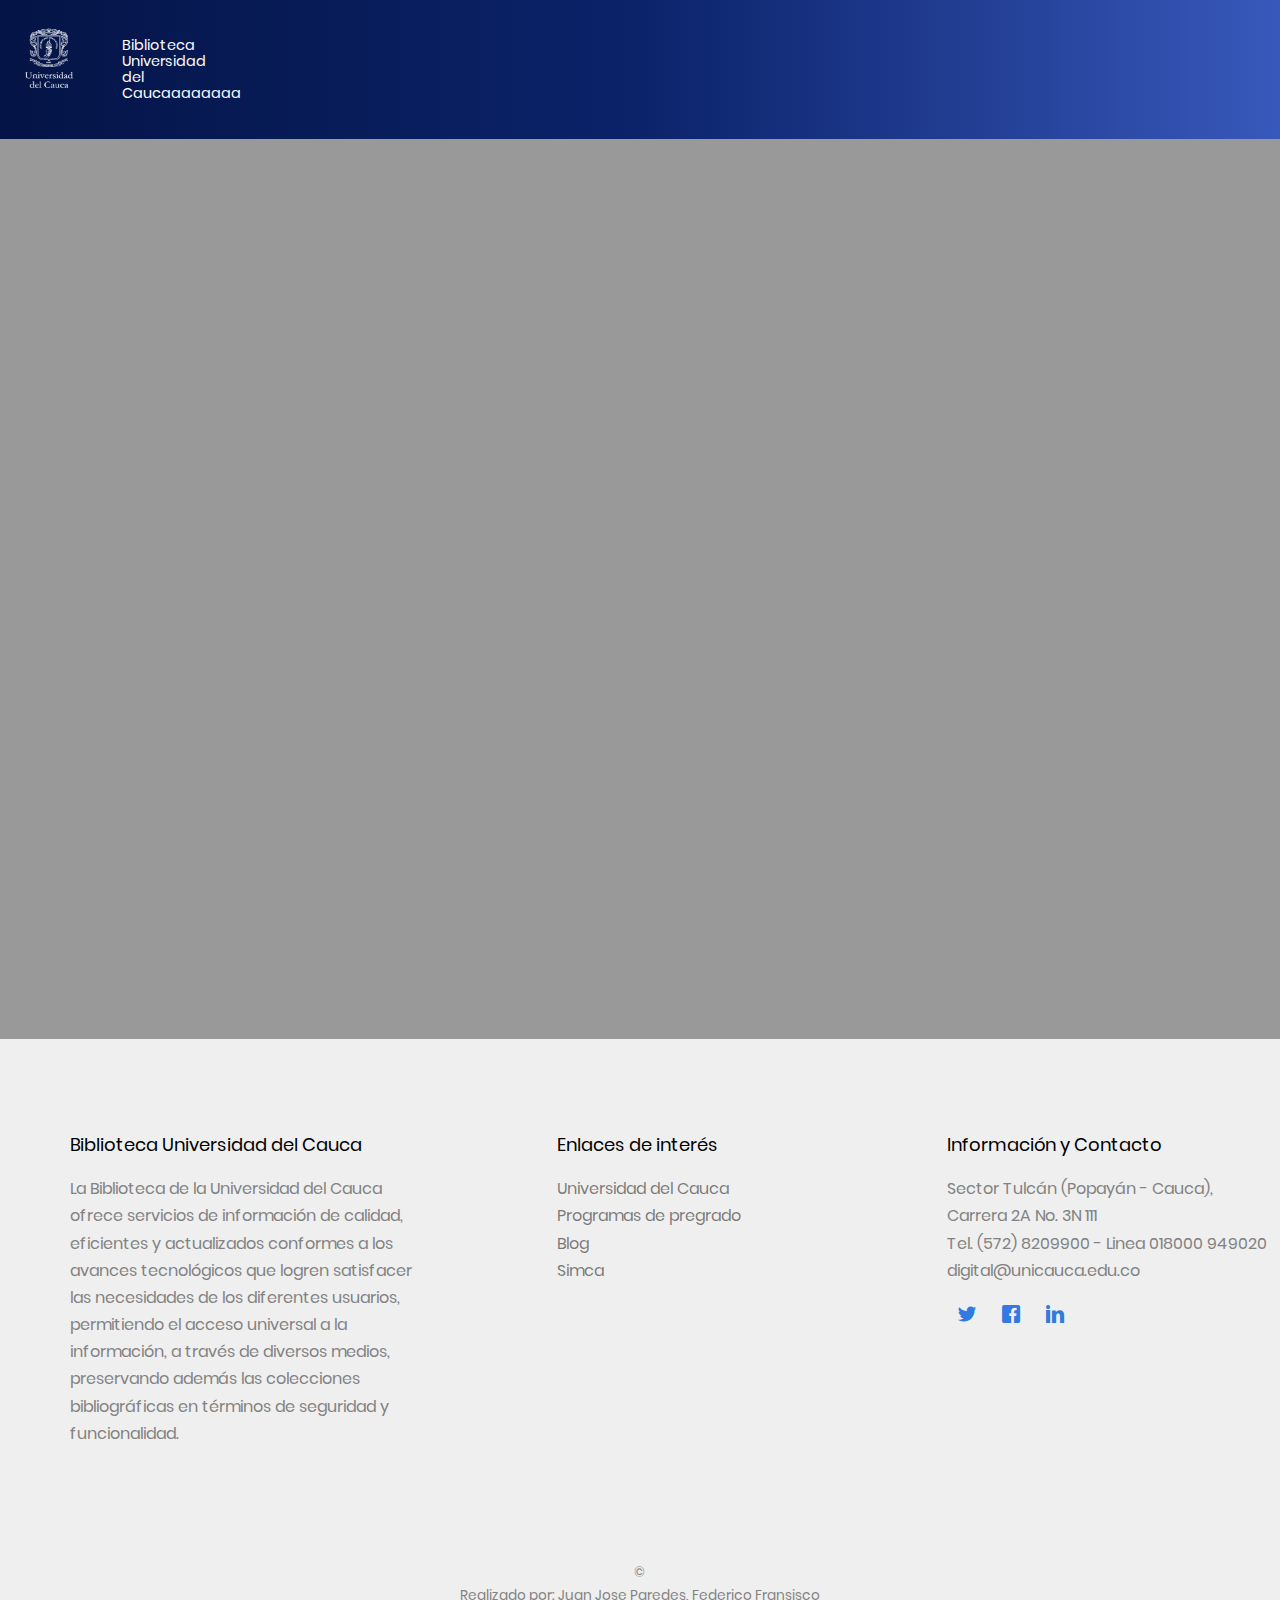
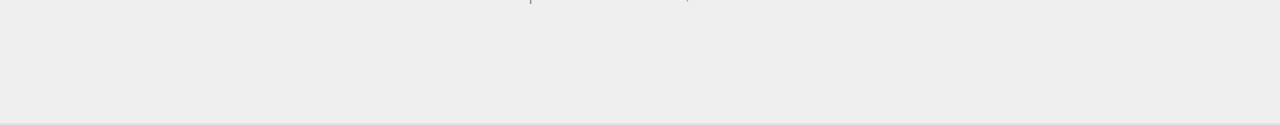
==== commit 8d399688: "prueba para continuos delivery IBM" ====
--- a/index.html
+++ b/index.html
@@ -58,7 +58,7 @@
 						<div id="fh5co-logo"><a href="http://www.unicauca.edu.co/versionP/"><img src="images/logoUnicaucaWhite.png" alt="" height="60" width="48"></img></a></div>
 					</div>
 					<div class="col-xs-1 menu-1">
-						<h2>Biblioteca</br>Universidad del Cauca</h2>
+						<h2>Biblioteca</br>Universidad del Caucaaaaaaaa</h2>
 					</div>
 				</div>
 				
--- a/css/style.css
+++ b/css/style.css
@@ -1163,6 +1163,9 @@
 .btn.btn-md {
   padding: 8px 20px !important;
 }
+.btn.btn-md1 {
+  padding: 13px 20px !important;
+}
 .btn.btn-lg {
   padding: 18px 36px !important;
 }
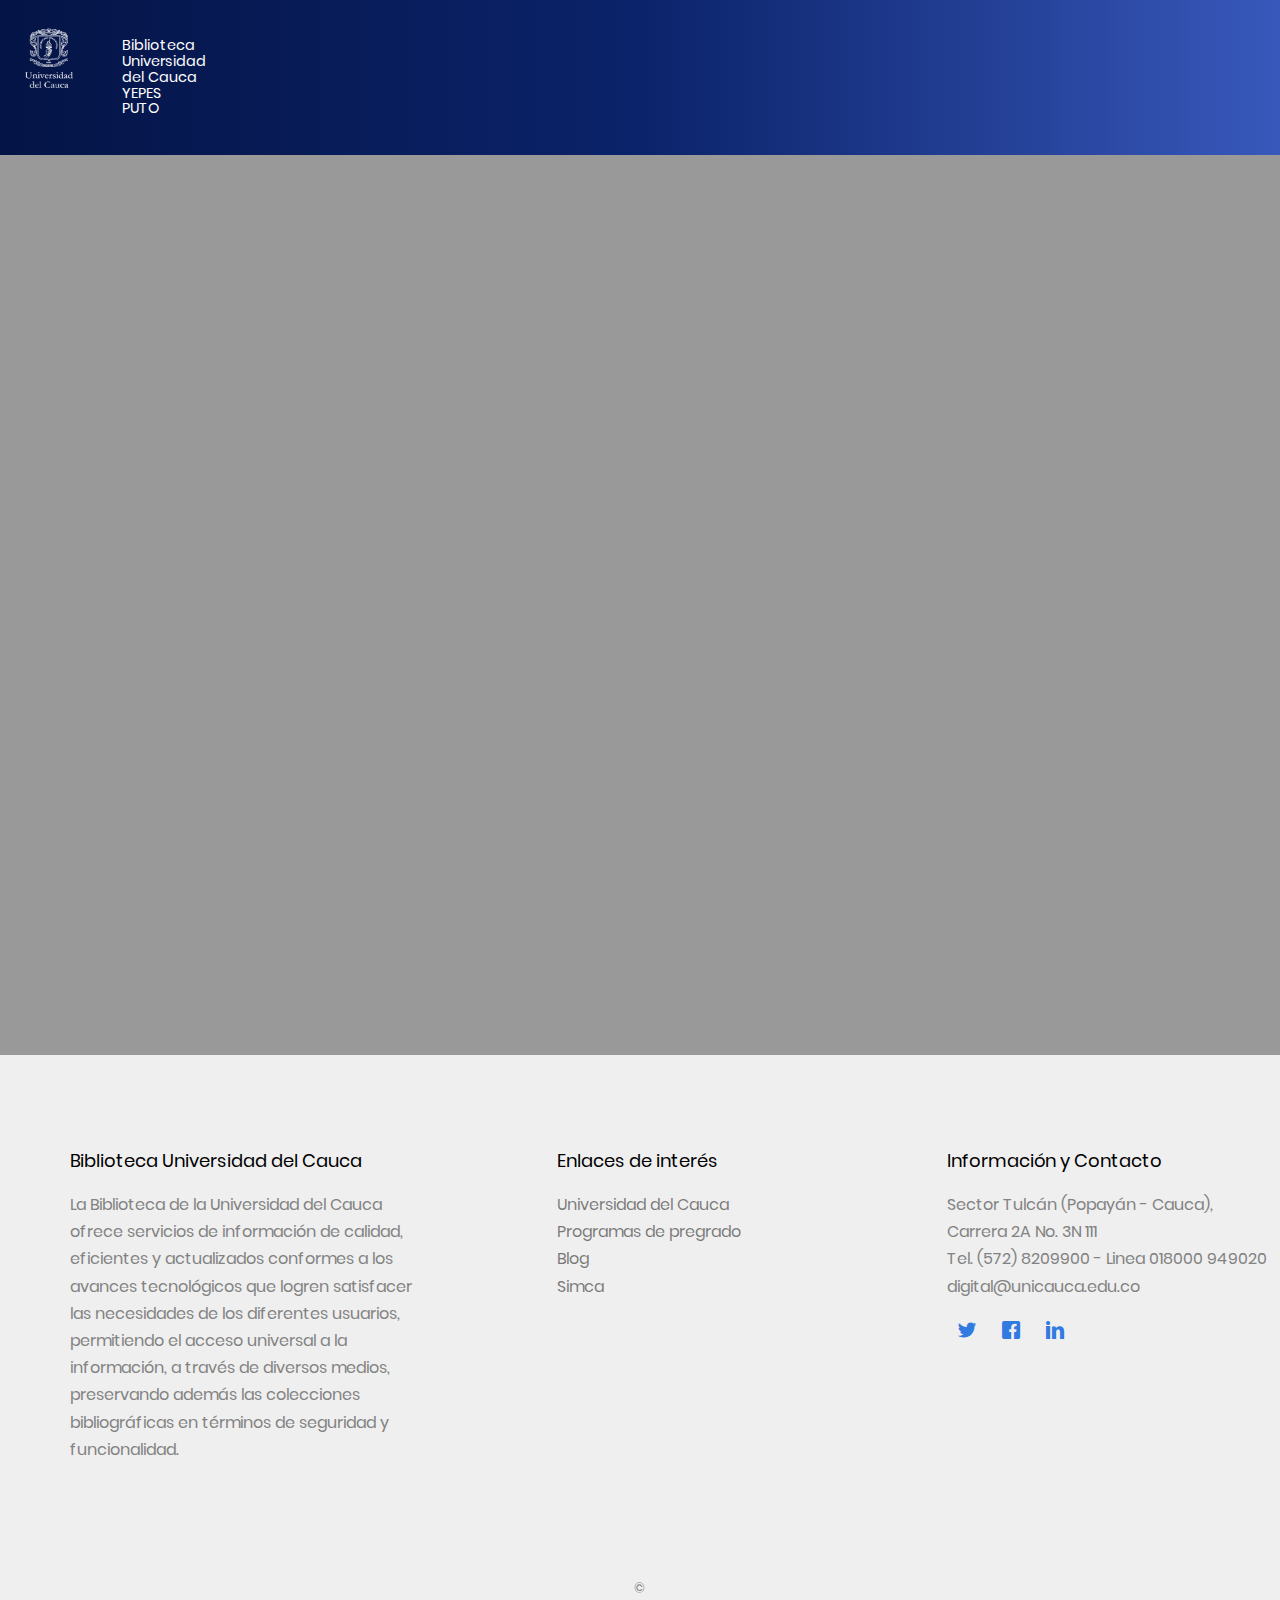
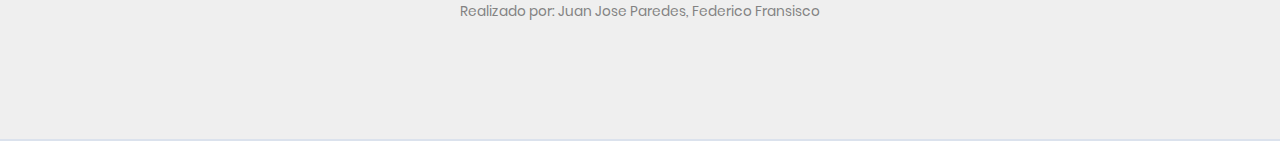
==== commit 1c20d568: "IBM cloudfoundry continuos delivery" ====
--- a/index.html
+++ b/index.html
@@ -58,7 +58,7 @@
 						<div id="fh5co-logo"><a href="http://www.unicauca.edu.co/versionP/"><img src="images/logoUnicaucaWhite.png" alt="" height="60" width="48"></img></a></div>
 					</div>
 					<div class="col-xs-1 menu-1">
-						<h2>Biblioteca</br>Universidad del Caucaaaaaaaa</h2>
+						<h2>Biblioteca</br>Universidad del Cauca YEPES PUTO</h2>
 					</div>
 				</div>
 				
